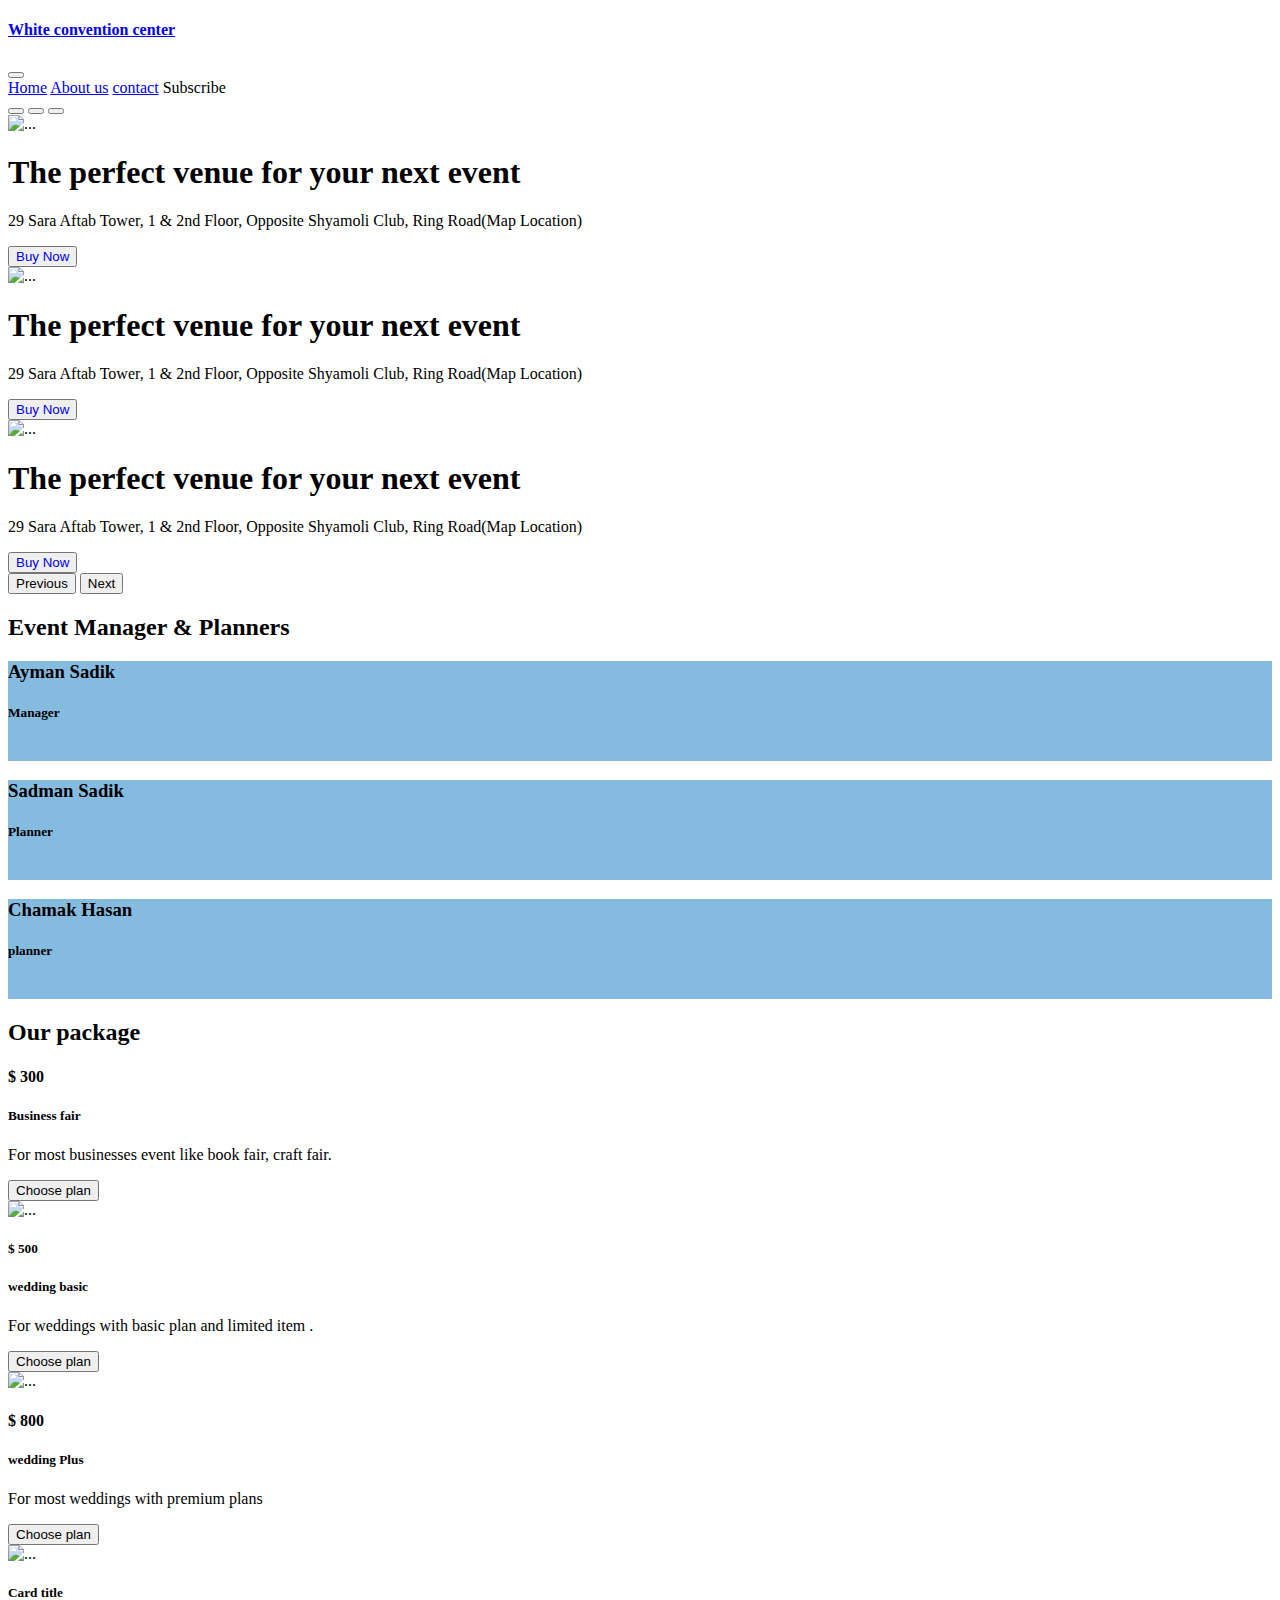
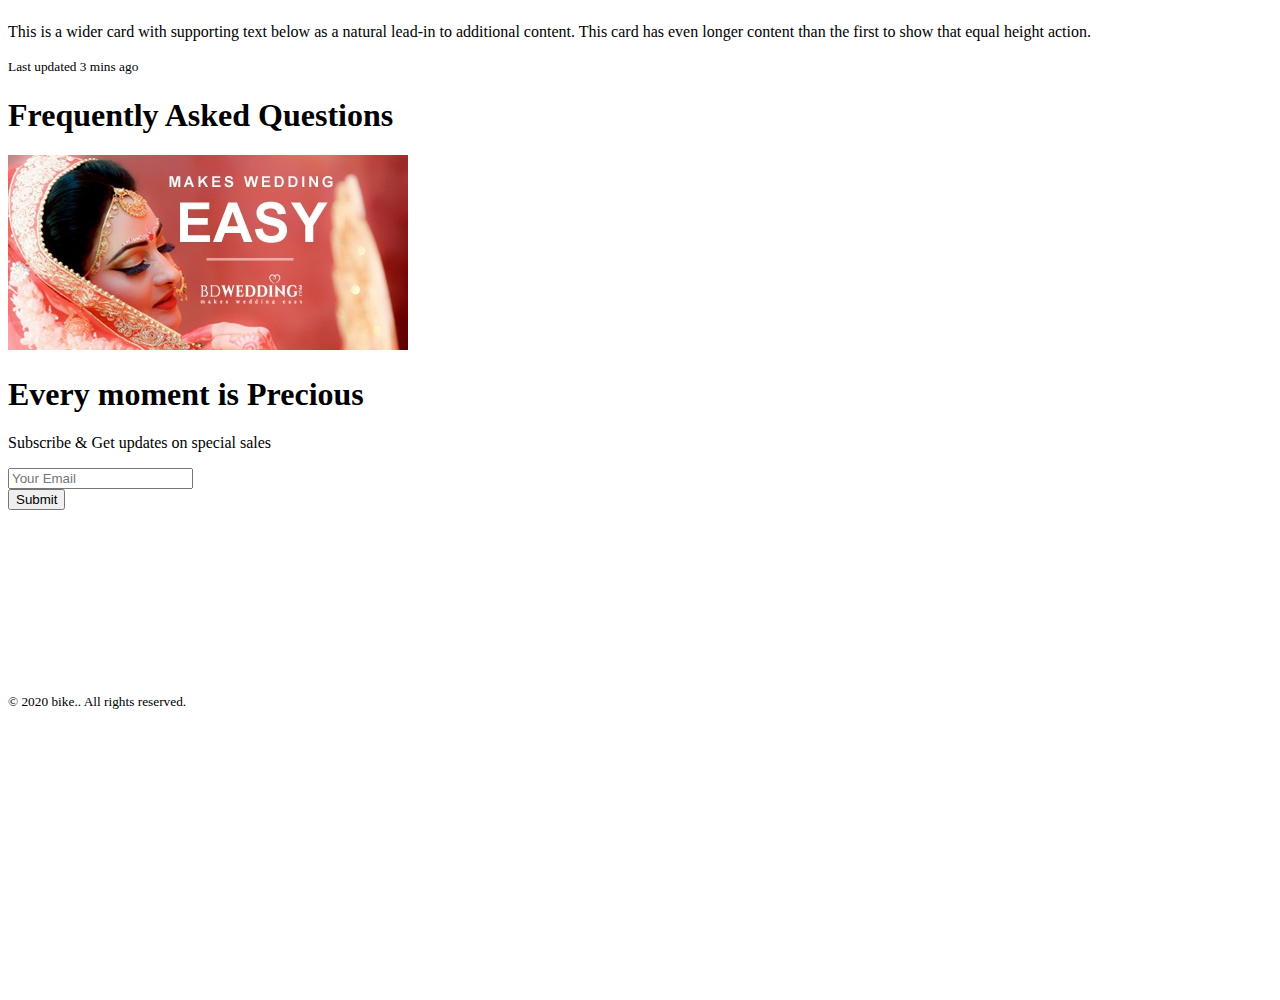
==== index.html @ 13ea41a5 "add cards" ====
<!DOCTYPE html>
<html lang="en">
<head>
    <meta charset="UTF-8">
    <meta http-equiv="X-UA-Compatible" content="IE=edge">
    <meta name="viewport" content="width=device-width, initial-scale=1.0">
    <title> Convention Center</title>
    <!-- bootstrap style  -->
   <link href="https://cdn.jsdelivr.net/npm/bootstrap@5.1.3/dist/css/bootstrap.min.css" rel="stylesheet" integrity="sha384-1BmE4kWBq78iYhFldvKuhfTAU6auU8tT94WrHftjDbrCEXSU1oBoqyl2QvZ6jIW3" crossorigin="anonymous">
    <!-- style css  -->
    <link rel="stylesheet" href="style.css">
</head>
<body>
    <header> 
        <!-- start navbar  -->
       <div class="container">
        <nav class="navbar navbar-expand-lg navbar-light">
          <div class="container-fluid">
            <a class="navbar-brand" href="#"><h4>White convention center</h4></a>
            <button class="navbar-toggler" type="button" data-bs-toggle="collapse" data-bs-target="#navbarNavAltMarkup" aria-controls="navbarNavAltMarkup" aria-expanded="false" aria-label="Toggle navigation">
              <span class="navbar-toggler-icon"></span>
            </button>
            <div class="collapse navbar-collapse" id="navbarNavAltMarkup">
              <div class="navbar-nav ms-auto fw-bold">
                <a class="nav-link" aria-current="page" href="#">Home</a>
                <a class="nav-link" href="#">About us</a>
                <a class="nav-link" href="#">contact</a>
                <a class="nav-link">Subscribe</a>
              </div>
            </div>
          </div>
        </nav>
       </div>
               <!-- start image slider -->
            
                <div id="carouselExampleCaptions" class="carousel slide" data-bs-ride="carousel">
                  <div class="carousel-indicators">
                    <button type="button" data-bs-target="#carouselExampleCaptions" data-bs-slide-to="0" class="active" aria-current="true" aria-label="Slide 1"></button>
                    <button type="button" data-bs-target="#carouselExampleCaptions" data-bs-slide-to="1" aria-label="Slide 2"></button>
                    <button type="button" data-bs-target="#carouselExampleCaptions" data-bs-slide-to="2" aria-label="Slide 3"></button>
                  </div>
                  <div class="carousel-inner">
                    <div class="carousel-item active">
                      <img src="https://i.etsystatic.com/18230565/r/il/2e89c3/2543043278/il_794xN.2543043278_kfd9.jpg" class="d-block w-100" alt="...">
                      <div class="carousel-caption d-none d-md-block">
                          <h1>The perfect venue for your
                            next event</h1>
                          <p>29 Sara Aftab Tower, 1 & 2nd Floor, Opposite Shyamoli Club, Ring Road(Map Location)</p>
                          <button type="button" class="btn btn-outline-dark"><a href="https://www.bashundharaconvention.com/">Buy Now</a></button>
                      </div>
                    </div>
                    <div class="carousel-item">
                      <img src="https://images.unsplash.com/photo-1522413452208-996ff3f3e740?ixlib=rb-1.2.1&ixid=MnwxMjA3fDB8MHxwaG90by1wYWdlfHx8fGVufDB8fHx8&auto=format&fit=crop&w=870&q=80" class="d-block w-100" alt="...">
                      <div class="carousel-caption d-none d-md-block">
                        <h1>The perfect venue for your next event</h1>
                        <p>29 Sara Aftab Tower, 1 & 2nd Floor, Opposite Shyamoli Club, Ring Road(Map Location)</p>
                        <button type="button" class="btn btn-outline-dark"><a href="https://www.bashundharaconvention.com/">Buy Now</a></button>
                      </div>
                    </div>
                    <div class="carousel-item">
                      <img src="https://images.unsplash.com/photo-1511285560929-80b456fea0bc?ixlib=rb-1.2.1&ixid=MnwxMjA3fDB8MHxzZWFyY2h8NXx8ZGVzdGluYXRpb24lMjB3ZWRkaW5nfGVufDB8fDB8fA%3D%3D&auto=format&fit=crop&w=500&q=60" class="d-block w-100" alt="...">
                      <div class="carousel-caption d-none d-md-block">
                        <h1>The perfect venue for your next event</h1>
                        <p>29 Sara Aftab Tower, 1 & 2nd Floor, Opposite Shyamoli Club, Ring Road(Map Location)</p>
                        <button type="button" class="btn btn-outline-dark"><a href="https://www.bashundharaconvention.com/">Buy Now</a></button>
                      </div>
                    </div>
                  </div>
                  <button class="carousel-control-prev" type="button" data-bs-target="#carouselExampleCaptions" data-bs-slide="prev">
                    <span class="carousel-control-prev-icon" aria-hidden="true"></span>
                    <span class="visually-hidden">Previous</span>
                  </button>
                  <button class="carousel-control-next" type="button" data-bs-target="#carouselExampleCaptions" data-bs-slide="next">
                    <span class="carousel-control-next-icon" aria-hidden="true"></span>
                    <span class="visually-hidden">Next</span>
                  </button>
                </div>

      <!-- end image slider  -->
        <!-- end navbar  -->
    </header>
    <main>
       <!-- start categories  -->
    <section class="container my-4 categories">
      <h2>Event Manager & Planners</h2>
      <div class="row g-4 manager-div">
        <div class="col-lg-4 col-md-6 col-12">
          <div class="p-2 border text-white manager-div-one rounded-3 d-flex align-items-center justify-content-between">
            <div>
              <h3>Ayman Sadik</h3>
              <h5>Manager</h5>
            </div>
            <img src="https://i.pinimg.com/564x/0b/9c/b1/0b9cb1a27a1af3c25c81d06dc99d4c46.jpg" alt="">
          </div>
        </div>
        <div class="col-lg-4 col-md-6 col-12">
          <div class="p-2 border text-white manager-div-one rounded-3 d-flex align-items-center justify-content-between">
            <div>
              <h3>Sadman Sadik</h3>
              <h5>Planner</h5>
            </div>
            <img src="https://yt3.ggpht.com/ytc/AKedOLQUc5eUblAmd5OaHakNhtr2L9BSCyN_2duY1tcbIw=s900-c-k-c0x00ffffff-no-rj" alt="">
          </div>
        </div>
        <div class="col-lg-4 col-md-6 col-12">
          <div class="p-2 border text-white manager-div-one rounded-3 d-flex align-items-center justify-content-between">
            <div>
              <h3>Chamak Hasan</h3>
              <h5>planner</h5>
            </div>
            <img src="https://yt3.ggpht.com/ytc/AKedOLSaiTsRJoFu3_T2CekvVfVIcE12ZIrk9z9LsO_1ew=s900-c-k-c0x00ffffff-no-rj" alt="">
          </div>
        </div>
      </div>
    </section>
    <!-- end categories  -->


     <!-- start package-card  -->
     <section class="container my-5 ">
      <h2>Our package</h2>
      <div class="row row-cols-1 row-cols-md-4 g-4">
        <div class="col">
          <div class="card h-100">
            <div class="card-body">
              <h4>$ 300</h4>
              <h5 class="card-title">Business fair</h5>
              <p class="card-text">For most businesses event like book fair, craft fair.</p>
            </div>
            <div class="card-footer border-0 bg-white">
              <button>Choose plan</button>
            </div>
          </div>
        </div>
        <div class="col">
          <div class="card h-100">
            <img src="..." class="card-img-top" alt="...">
            <div class="card-body">
              <h5>$ 500</h5>
              <h5 class="card-title">wedding basic</h5>
              <p class="card-text">For weddings with basic plan and limited item .</p>
            </div>
            <div class="card-footer border-0 bg-white">
              <button>Choose plan</button>
            </div>
          </div>
        </div>
        <div class="col">
          <div class="card h-100">
            <img src="..." class="card-img-top" alt="...">
            <div class="card-body">
              <h4>$ 800</h4>
              <h5 class="card-title">wedding Plus</h5>
              <p class="card-text">For most weddings with premium plans</p>
            </div>
            <div class="card-footer border-0 bg-white">
              <button>Choose plan</button>
            </div>
          </div>
        </div>
        <div class="col">
          <div class="card h-100">
            <img src="..." class="card-img-top" alt="...">
            <div class="card-body">
              <h5 class="card-title">Card title</h5>
              <p class="card-text">This is a wider card with supporting text below as a natural lead-in to additional content. This card has even longer content than the first to show that equal height action.</p>
            </div>
            <div class="card-footer">
              <small class="text-muted">Last updated 3 mins ago</small>
            </div>
          </div>
        </div>
      </div>
    </section>
    <!-- end package-card  -->


    <!-- start question part  -->
    <section>
      <h1>Frequently Asked Questions</h1>
      <div></div>
      <div>
        <img src="images/last-part-pic.png" alt="">
      </div>
    </section>
    <!-- end question part  -->


    <!-- start Subscribe section  -->
    <section style="height:300px" class="container d-flex justify-content-center align-items-center  bg-gradient rounded-3" id="Subscribe">
     <div>
      <h1>Every moment is Precious</h1>
      <p>Subscribe & Get updates on special sales</p>
      <input class="form-control" type="text" placeholder="Your Email">
      <br>
      <button>Submit</button>
     </div>
    </section>
    <!-- end Subscribe section  -->

    </main>

    <!-- start footer  -->
    <footer style="height:300px" class=" d-flex justify-content-center align-items-center  bg-gradient rounded-3 mt-5" id="Subscribe">
       <p><small> &copy; 2020 bike.. All rights reserved.</small></p>
       <div>

       </div>
         </footer>
    </footer>
   <!-- end footer  -->



    <script src="https://cdn.jsdelivr.net/npm/bootstrap@5.1.3/dist/js/bootstrap.bundle.min.js" integrity="sha384-ka7Sk0Gln4gmtz2MlQnikT1wXgYsOg+OMhuP+IlRH9sENBO0LRn5q+8nbTov4+1p" crossorigin="anonymous"></script>
</body>
</html>
---- style.css ----
/* body{
    font-family: 'Poppins', sans-serif;
} */
.manager-div-one{
background-color: #86bbe0;
}
.manager-div img{
width: 100px;
border-radius: 50%;
}
/* button{
    font-weight: bold;
    color: #14349e;
    border-radius: 8px;
    padding: 9px 25px;
    border: none;
    background-color: white;
} */
button a{
    text-decoration: none;
}
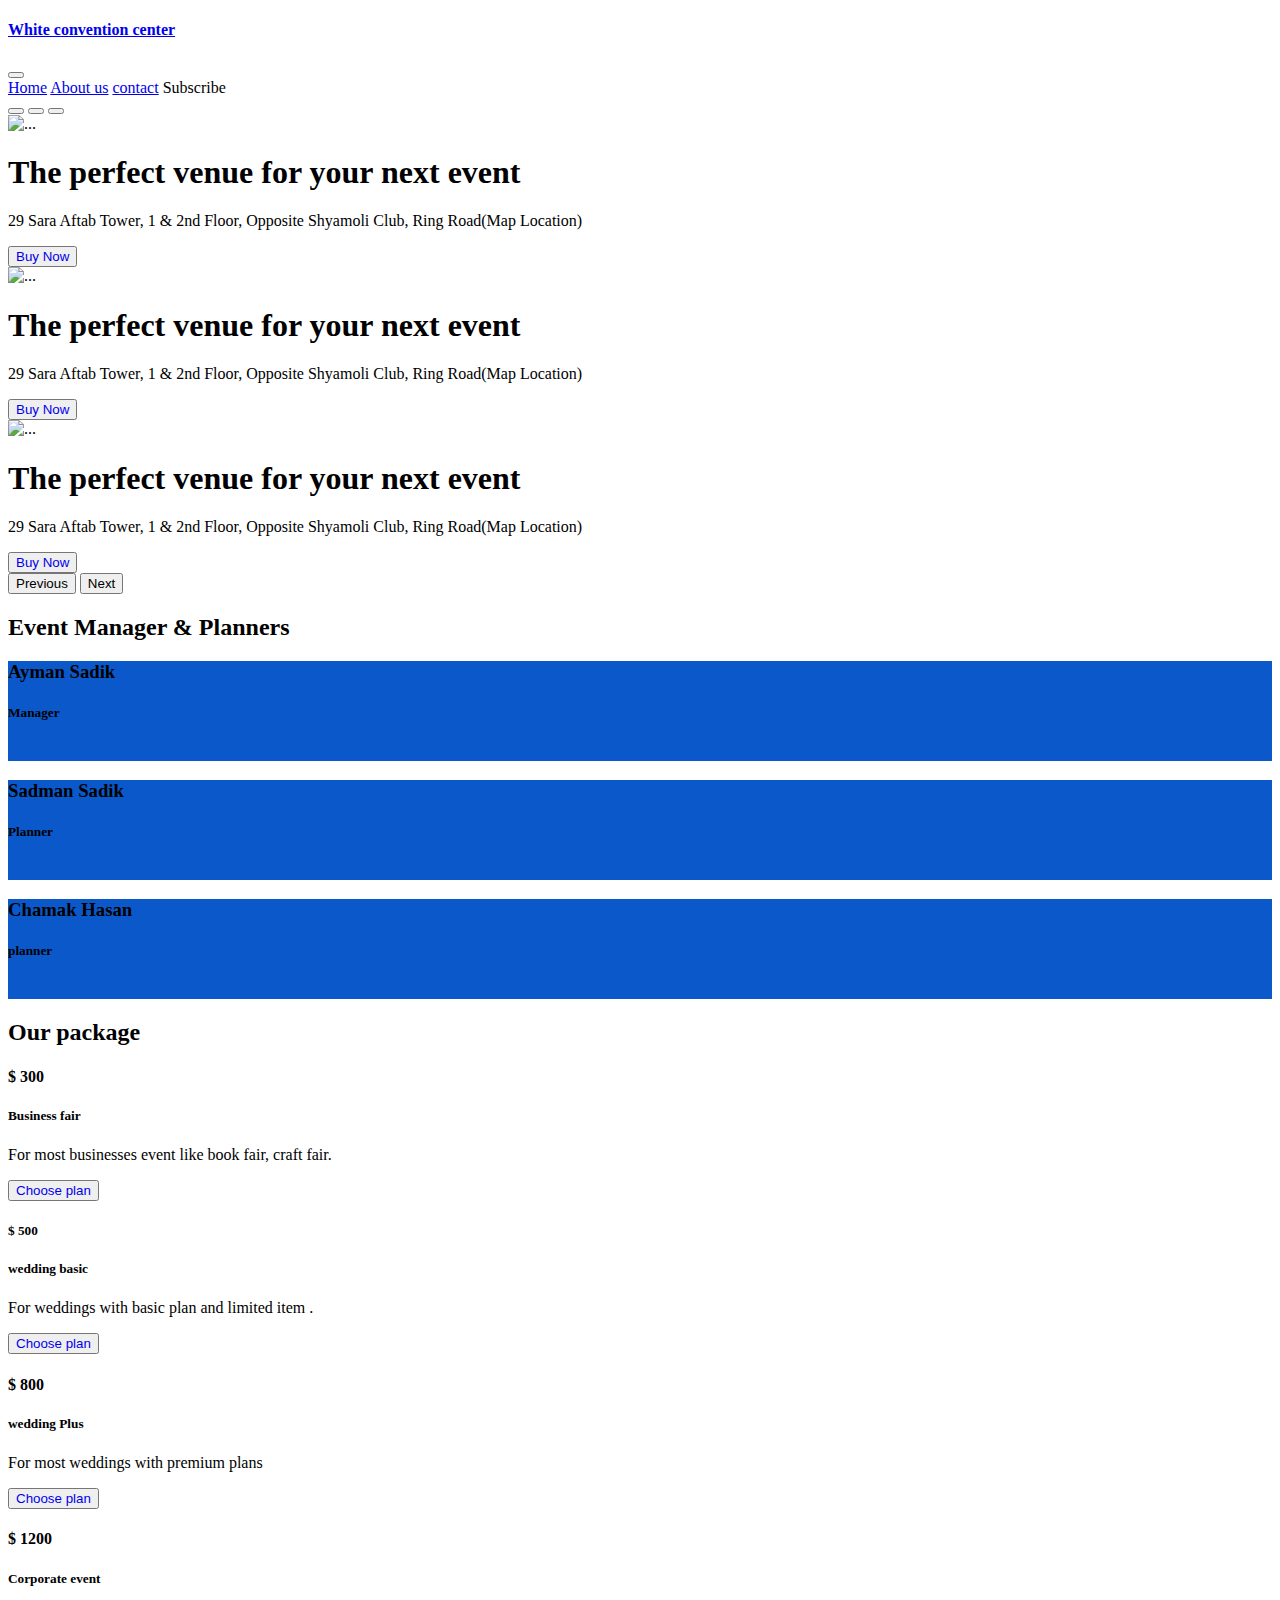
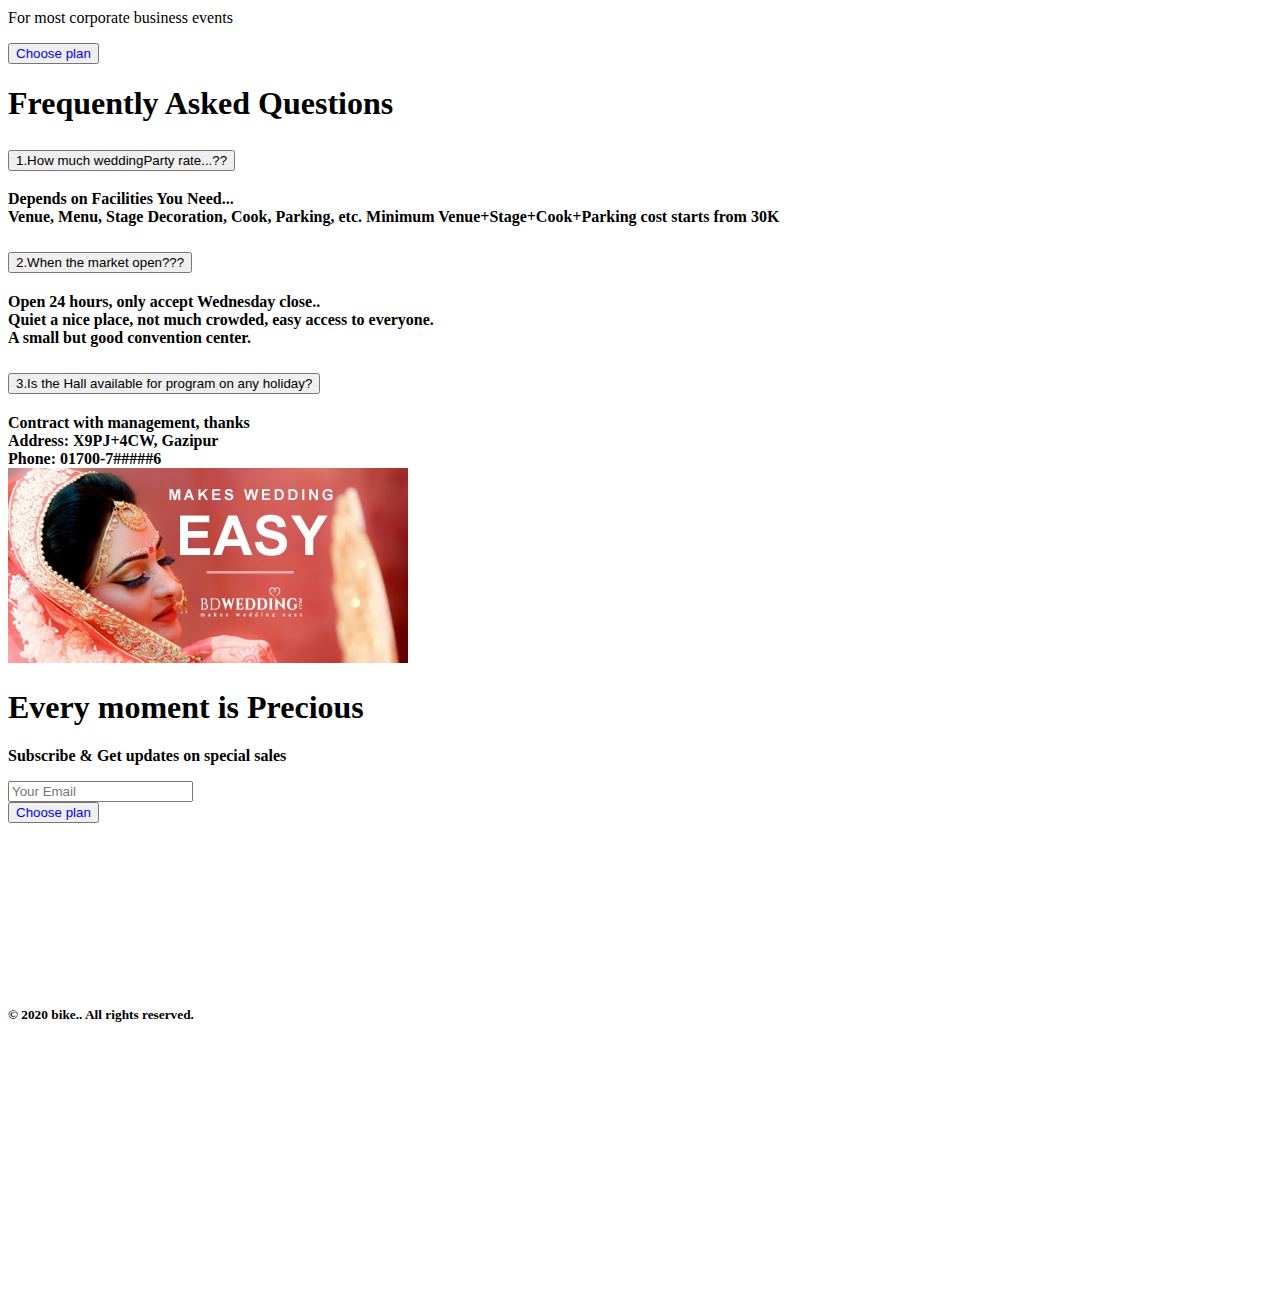
==== commit b8caf06b: "change button" ====
--- a/index.html
+++ b/index.html
@@ -46,7 +46,7 @@
                           <h1>The perfect venue for your
                             next event</h1>
                           <p>29 Sara Aftab Tower, 1 & 2nd Floor, Opposite Shyamoli Club, Ring Road(Map Location)</p>
-                          <button type="button" class="btn btn-outline-dark"><a href="https://www.bashundharaconvention.com/">Buy Now</a></button>
+                          <button type="button" class="btn btn-outline-light fw-bold"><a href="https://www.bashundharaconvention.com/">Buy Now</a></button>
                       </div>
                     </div>
                     <div class="carousel-item">
@@ -54,7 +54,7 @@
                       <div class="carousel-caption d-none d-md-block">
                         <h1>The perfect venue for your next event</h1>
                         <p>29 Sara Aftab Tower, 1 & 2nd Floor, Opposite Shyamoli Club, Ring Road(Map Location)</p>
-                        <button type="button" class="btn btn-outline-dark"><a href="https://www.bashundharaconvention.com/">Buy Now</a></button>
+                        <button type="button" class="btn btn-outline-light fw-bold"><a href="https://www.bashundharaconvention.com/">Buy Now</a></button>
                       </div>
                     </div>
                     <div class="carousel-item">
@@ -62,7 +62,7 @@
                       <div class="carousel-caption d-none d-md-block">
                         <h1>The perfect venue for your next event</h1>
                         <p>29 Sara Aftab Tower, 1 & 2nd Floor, Opposite Shyamoli Club, Ring Road(Map Location)</p>
-                        <button type="button" class="btn btn-outline-dark"><a href="https://www.bashundharaconvention.com/">Buy Now</a></button>
+                        <button type="button" class="btn btn-outline-light fw-bold"><a href="https://www.bashundharaconvention.com/">Buy Now</a></button>
                       </div>
                     </div>
                   </div>
@@ -128,45 +128,46 @@
               <p class="card-text">For most businesses event like book fair, craft fair.</p>
             </div>
             <div class="card-footer border-0 bg-white">
-              <button>Choose plan</button>
-            </div>
-          </div>
-        </div>
-        <div class="col">
-          <div class="card h-100">
-            <img src="..." class="card-img-top" alt="...">
+              <button type="button" class="btn btn-outline-light fw-bold"><a href="#">Choose plan</a>
+              </button>
+            </div>
+          </div>
+        </div>
+        <div class="col">
+          <div class="card h-100">
             <div class="card-body">
               <h5>$ 500</h5>
               <h5 class="card-title">wedding basic</h5>
               <p class="card-text">For weddings with basic plan and limited item .</p>
             </div>
             <div class="card-footer border-0 bg-white">
-              <button>Choose plan</button>
-            </div>
-          </div>
-        </div>
-        <div class="col">
-          <div class="card h-100">
-            <img src="..." class="card-img-top" alt="...">
+              <button type="button" class="btn btn-outline-light fw-bold"><a href="#">Choose plan</a></button>
+            </div>
+          </div>
+        </div>
+        <div class="col">
+          <div class="card h-100">
             <div class="card-body">
               <h4>$ 800</h4>
               <h5 class="card-title">wedding Plus</h5>
               <p class="card-text">For most weddings with premium plans</p>
             </div>
             <div class="card-footer border-0 bg-white">
-              <button>Choose plan</button>
-            </div>
-          </div>
-        </div>
-        <div class="col">
-          <div class="card h-100">
-            <img src="..." class="card-img-top" alt="...">
-            <div class="card-body">
-              <h5 class="card-title">Card title</h5>
-              <p class="card-text">This is a wider card with supporting text below as a natural lead-in to additional content. This card has even longer content than the first to show that equal height action.</p>
-            </div>
-            <div class="card-footer">
-              <small class="text-muted">Last updated 3 mins ago</small>
+              <button type="button" class="btn btn-outline-light fw-bold"><a href="#">Choose plan</a>
+              </button>
+            </div>
+          </div>
+        </div>
+        <div class="col">
+          <div class="card h-100">
+            <div class="card-body">
+              <h4>$ 1200</h4>
+              <h5 class="card-title"> Corporate event</h5>
+              <p class="card-text">For most corporate business events</p>
+            </div>
+            <div class="card-footer border-0 bg-white">
+              <button type="button" class="btn btn-outline-light fw-bold"><a href="#">Choose plan</a>
+              </button>
             </div>
           </div>
         </div>
@@ -176,12 +177,64 @@
 
 
     <!-- start question part  -->
-    <section>
+    <section class="container">
       <h1>Frequently Asked Questions</h1>
-      <div></div>
+     <div class="d-flex">
+      <div>
+        <div class="accordion" id="accordionExample">
+          <div class="accordion-item">
+            <h2 class="accordion-header" id="headingOne">
+              <button class="accordion-button" type="button" data-bs-toggle="collapse" data-bs-target="#collapseOne" aria-expanded="true" aria-controls="collapseOne">
+                1.How much weddingParty rate...??
+              </button>
+            </h2>
+            <div id="collapseOne" class="accordion-collapse collapse show" aria-labelledby="headingOne" data-bs-parent="#accordionExample">
+              <div class="accordion-body">
+                <strong>Depends on Facilities You Need...
+                  <br>
+                  Venue, Menu, Stage Decoration, Cook, Parking, etc.
+                  Minimum Venue+Stage+Cook+Parking cost starts from 30K
+              </div>
+            </div>
+          </div>
+          <div class="accordion-item">
+            <h2 class="accordion-header" id="headingTwo">
+              <button class="accordion-button collapsed" type="button" data-bs-toggle="collapse" data-bs-target="#collapseTwo" aria-expanded="false" aria-controls="collapseTwo">
+                2.When the market open???
+              </button>
+            </h2>
+            <div id="collapseTwo" class="accordion-collapse collapse" aria-labelledby="headingTwo" data-bs-parent="#accordionExample">
+              <div class="accordion-body">
+                <strong>Open 24 hours, only accept Wednesday close..
+                  <br>
+                  Quiet a nice place, not much crowded, easy access to everyone.
+                  <br>
+                   A small but good convention center.
+              </div>
+            </div>
+          </div>
+          <div class="accordion-item">
+            <h2 class="accordion-header" id="headingThree">
+              <button class="accordion-button collapsed" type="button" data-bs-toggle="collapse" data-bs-target="#collapseThree" aria-expanded="false" aria-controls="collapseThree">
+                3.Is the Hall available for program on any holiday?
+              </button>
+            </h2>
+            <div id="collapseThree" class="accordion-collapse collapse" aria-labelledby="headingThree" data-bs-parent="#accordionExample">
+              <div class="accordion-body">
+                <strong>Contract with management, thanks
+                  <br>
+                  Address: X9PJ+4CW, Gazipur
+                  <br>
+                  Phone: 01700-7#####6
+              </div>
+            </div>
+          </div>
+        </div>
+      </div>
       <div>
         <img src="images/last-part-pic.png" alt="">
       </div>
+     </div>
     </section>
     <!-- end question part  -->
 
@@ -193,7 +246,8 @@
       <p>Subscribe & Get updates on special sales</p>
       <input class="form-control" type="text" placeholder="Your Email">
       <br>
-      <button>Submit</button>
+      <button type="button" class="btn btn-outline-light fw-bold"><a href="#">Choose plan</a>
+      </button>
      </div>
     </section>
     <!-- end Subscribe section  -->
--- a/style.css
+++ b/style.css
@@ -1,8 +1,5 @@
-/* body{
-    font-family: 'Poppins', sans-serif;
-} */
 .manager-div-one{
-background-color: #86bbe0;
+background-color: #0A58CA;
 }
 .manager-div img{
 width: 100px;
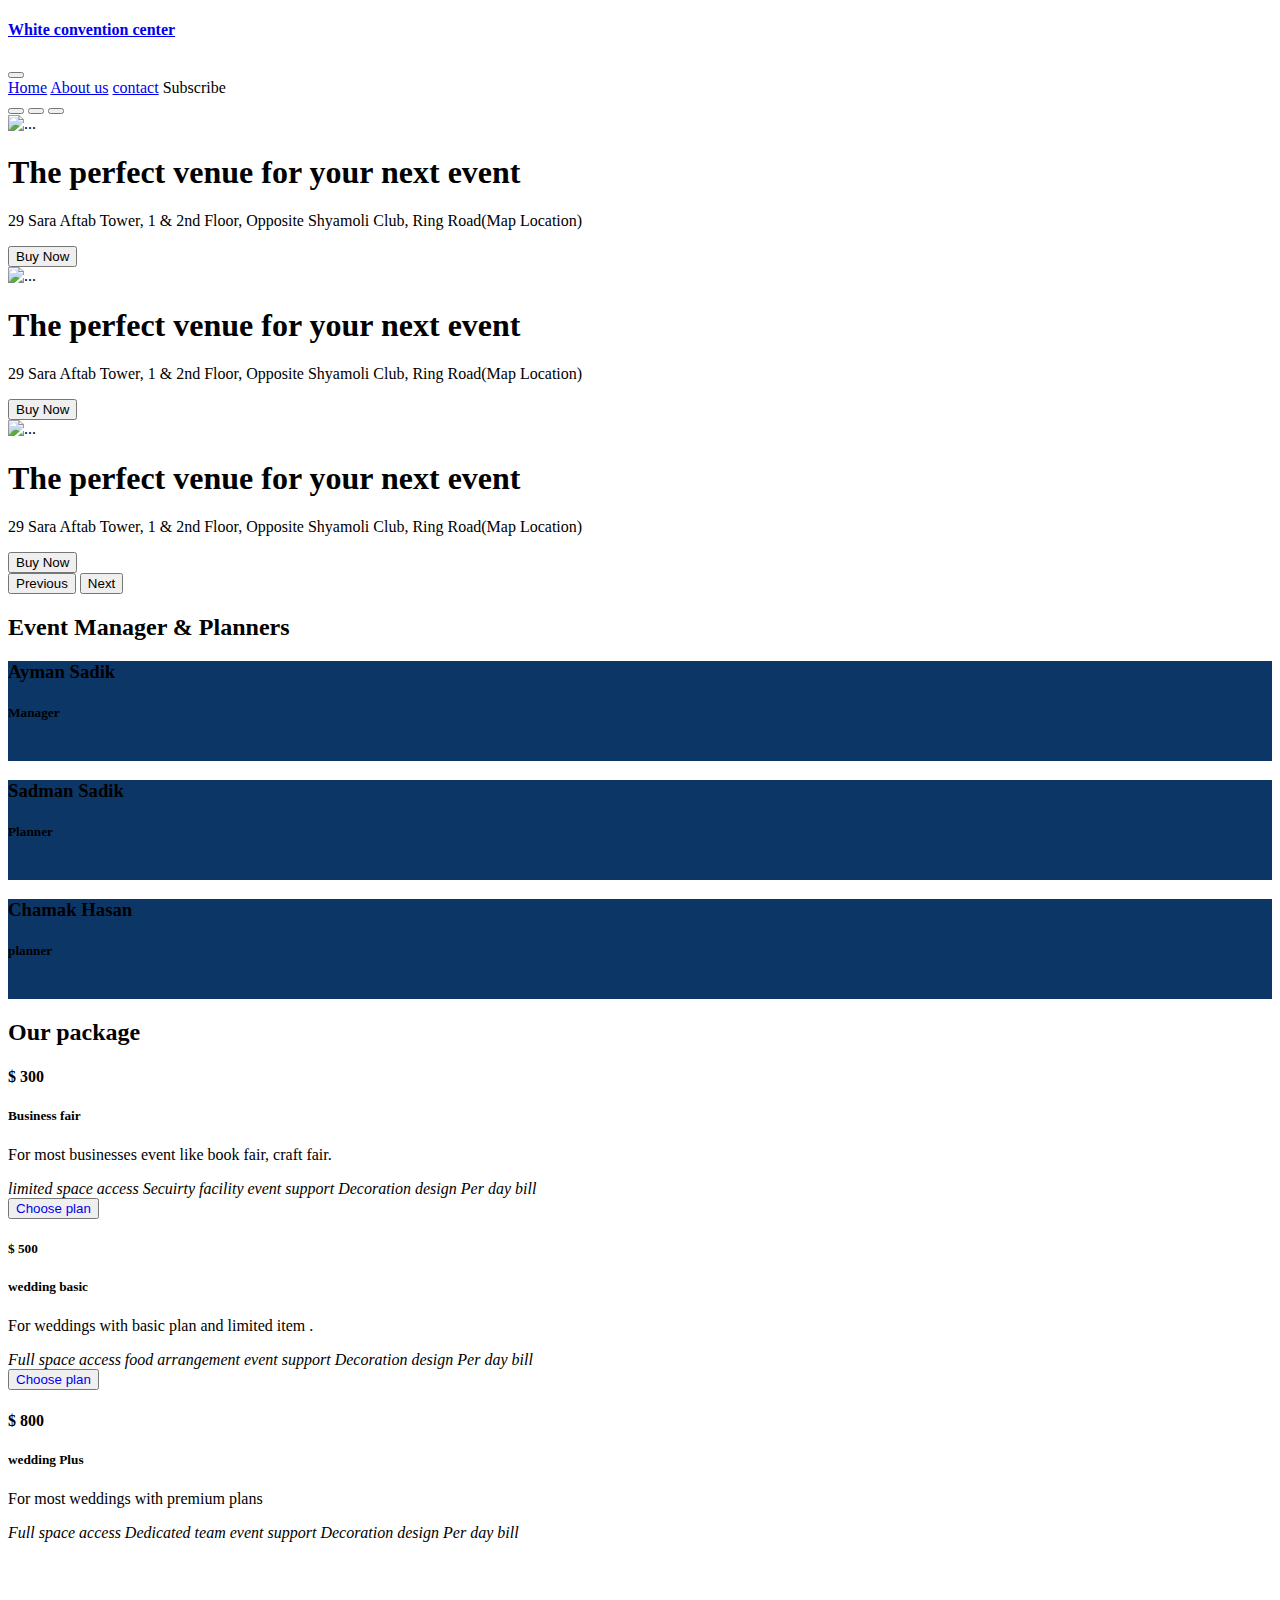
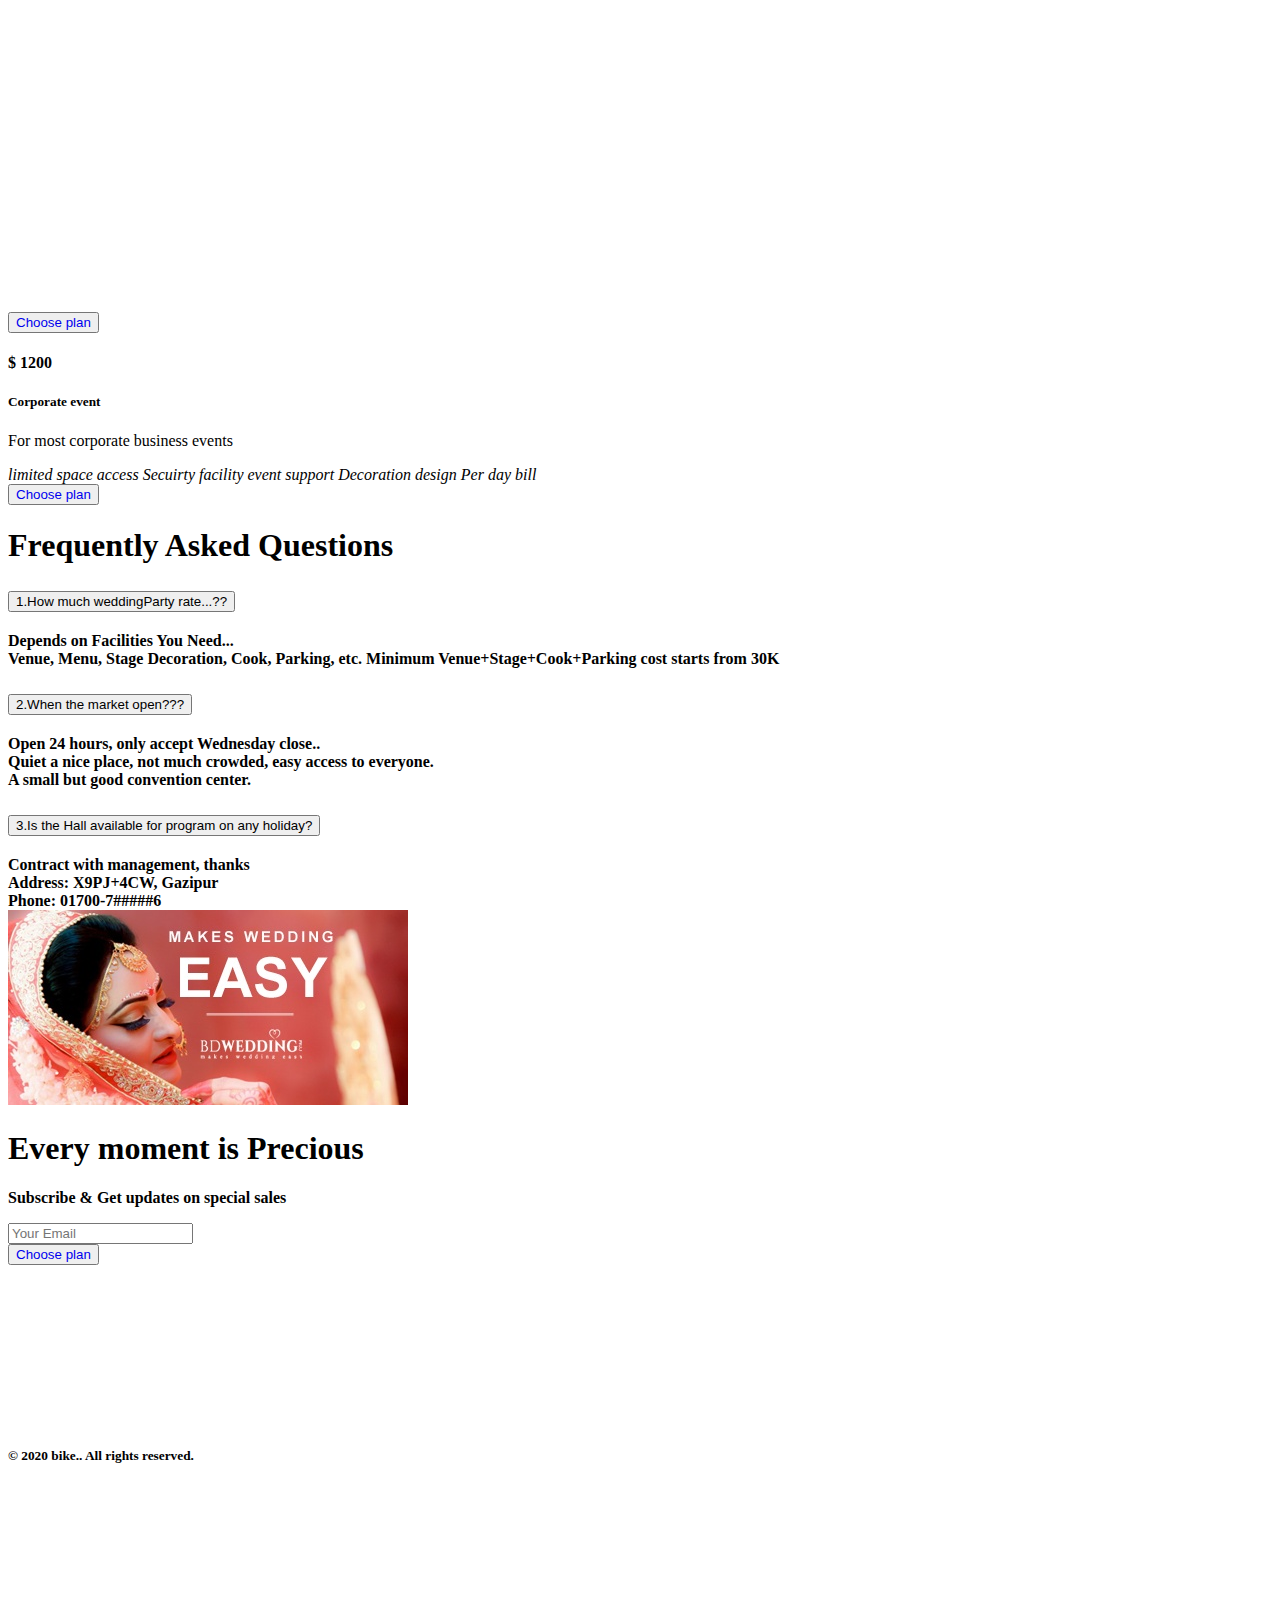
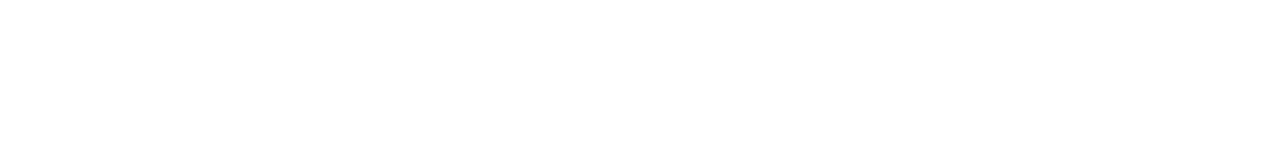
==== commit 70df0b7f: "change icon" ====
--- a/index.html
+++ b/index.html
@@ -7,6 +7,8 @@
     <title> Convention Center</title>
     <!-- bootstrap style  -->
    <link href="https://cdn.jsdelivr.net/npm/bootstrap@5.1.3/dist/css/bootstrap.min.css" rel="stylesheet" integrity="sha384-1BmE4kWBq78iYhFldvKuhfTAU6auU8tT94WrHftjDbrCEXSU1oBoqyl2QvZ6jIW3" crossorigin="anonymous">
+    <!-- font awsome  -->
+    <script src="https://kit.fontawesome.com/38e307f30a.js" crossorigin="anonymous"></script>
     <!-- style css  -->
     <link rel="stylesheet" href="style.css">
 </head>
@@ -46,7 +48,11 @@
                           <h1>The perfect venue for your
                             next event</h1>
                           <p>29 Sara Aftab Tower, 1 & 2nd Floor, Opposite Shyamoli Club, Ring Road(Map Location)</p>
-                          <button type="button" class="btn btn-outline-light fw-bold"><a href="https://www.bashundharaconvention.com/">Buy Now</a></button>
+                          <a href="https://www.bashundharaconvention.com/"
+                                ><button type="button" class="btn btn-outline-dark">
+                                    Buy Now
+                                </button></a
+                            >
                       </div>
                     </div>
                     <div class="carousel-item">
@@ -54,7 +60,11 @@
                       <div class="carousel-caption d-none d-md-block">
                         <h1>The perfect venue for your next event</h1>
                         <p>29 Sara Aftab Tower, 1 & 2nd Floor, Opposite Shyamoli Club, Ring Road(Map Location)</p>
-                        <button type="button" class="btn btn-outline-light fw-bold"><a href="https://www.bashundharaconvention.com/">Buy Now</a></button>
+                        <a href="https://www.bashundharaconvention.com/"
+                                ><button type="button" class="btn btn-outline-dark">
+                                    Buy Now
+                                </button></a
+                            >
                       </div>
                     </div>
                     <div class="carousel-item">
@@ -62,7 +72,11 @@
                       <div class="carousel-caption d-none d-md-block">
                         <h1>The perfect venue for your next event</h1>
                         <p>29 Sara Aftab Tower, 1 & 2nd Floor, Opposite Shyamoli Club, Ring Road(Map Location)</p>
-                        <button type="button" class="btn btn-outline-light fw-bold"><a href="https://www.bashundharaconvention.com/">Buy Now</a></button>
+                        <a href="https://www.bashundharaconvention.com/"
+                                ><button type="button" class="btn btn-outline-dark">
+                                    Buy Now
+                                </button></a
+                            >
                       </div>
                     </div>
                   </div>
@@ -126,6 +140,11 @@
               <h4>$ 300</h4>
               <h5 class="card-title">Business fair</h5>
               <p class="card-text">For most businesses event like book fair, craft fair.</p>
+              <i class="fas fa-check-circle"> limited space access</i>
+              <i class="fas fa-check-circle"> Secuirty facility</i>
+              <i class="fas fa-check-circle"> event support</i>
+              <i class="fas fa-check-circle"> Decoration design</i>
+              <i class="fas fa-check-circle"> Per day bill</i>
             </div>
             <div class="card-footer border-0 bg-white">
               <button type="button" class="btn btn-outline-light fw-bold"><a href="#">Choose plan</a>
@@ -139,6 +158,11 @@
               <h5>$ 500</h5>
               <h5 class="card-title">wedding basic</h5>
               <p class="card-text">For weddings with basic plan and limited item .</p>
+              <i class="fas fa-check-circle"> Full space access</i>
+              <i class="fas fa-check-circle"> food arrangement</i>
+              <i class="fas fa-check-circle"> event support</i>
+              <i class="fas fa-check-circle"> Decoration design</i>
+              <i class="fas fa-check-circle"> Per day bill</i>
             </div>
             <div class="card-footer border-0 bg-white">
               <button type="button" class="btn btn-outline-light fw-bold"><a href="#">Choose plan</a></button>
@@ -146,14 +170,19 @@
           </div>
         </div>
         <div class="col">
-          <div class="card h-100">
-            <div class="card-body">
+          <div class="card-100 bg-primary text-light shadow-lg">
+            <div class="card-body speacial">
               <h4>$ 800</h4>
               <h5 class="card-title">wedding Plus</h5>
               <p class="card-text">For most weddings with premium plans</p>
-            </div>
-            <div class="card-footer border-0 bg-white">
-              <button type="button" class="btn btn-outline-light fw-bold"><a href="#">Choose plan</a>
+              <i class="fas fa-check-circle"> Full space access</i>
+              <i class="fas fa-check-circle"> Dedicated team</i>
+              <i class="fas fa-check-circle"> event support</i>
+              <i class="fas fa-check-circle"> Decoration design</i>
+              <i class="fas fa-check-circle"> Per day bill</i>
+            </div>
+            <div class="card-footer border-0 bg-primary">
+              <button type="button" class="btn btn-outline-light fw-bold bg-white"><a href="#">Choose plan</a>
               </button>
             </div>
           </div>
@@ -164,6 +193,11 @@
               <h4>$ 1200</h4>
               <h5 class="card-title"> Corporate event</h5>
               <p class="card-text">For most corporate business events</p>
+              <i class="fas fa-check-circle"> limited space access</i>
+              <i class="fas fa-check-circle"> Secuirty facility</i>
+              <i class="fas fa-check-circle"> event support</i>
+              <i class="fas fa-check-circle"> Decoration design</i>
+              <i class="fas fa-check-circle"> Per day bill</i>
             </div>
             <div class="card-footer border-0 bg-white">
               <button type="button" class="btn btn-outline-light fw-bold"><a href="#">Choose plan</a>
--- a/style.css
+++ b/style.css
@@ -1,18 +1,14 @@
 .manager-div-one{
-background-color: #0A58CA;
+background-color: rgb(12, 54, 102)
+;
 }
 .manager-div img{
 width: 100px;
 border-radius: 50%;
 }
-/* button{
-    font-weight: bold;
-    color: #14349e;
-    border-radius: 8px;
-    padding: 9px 25px;
-    border: none;
-    background-color: white;
-} */
 button a{
     text-decoration: none;
+}
+.speacial{
+    height: 500px;
 }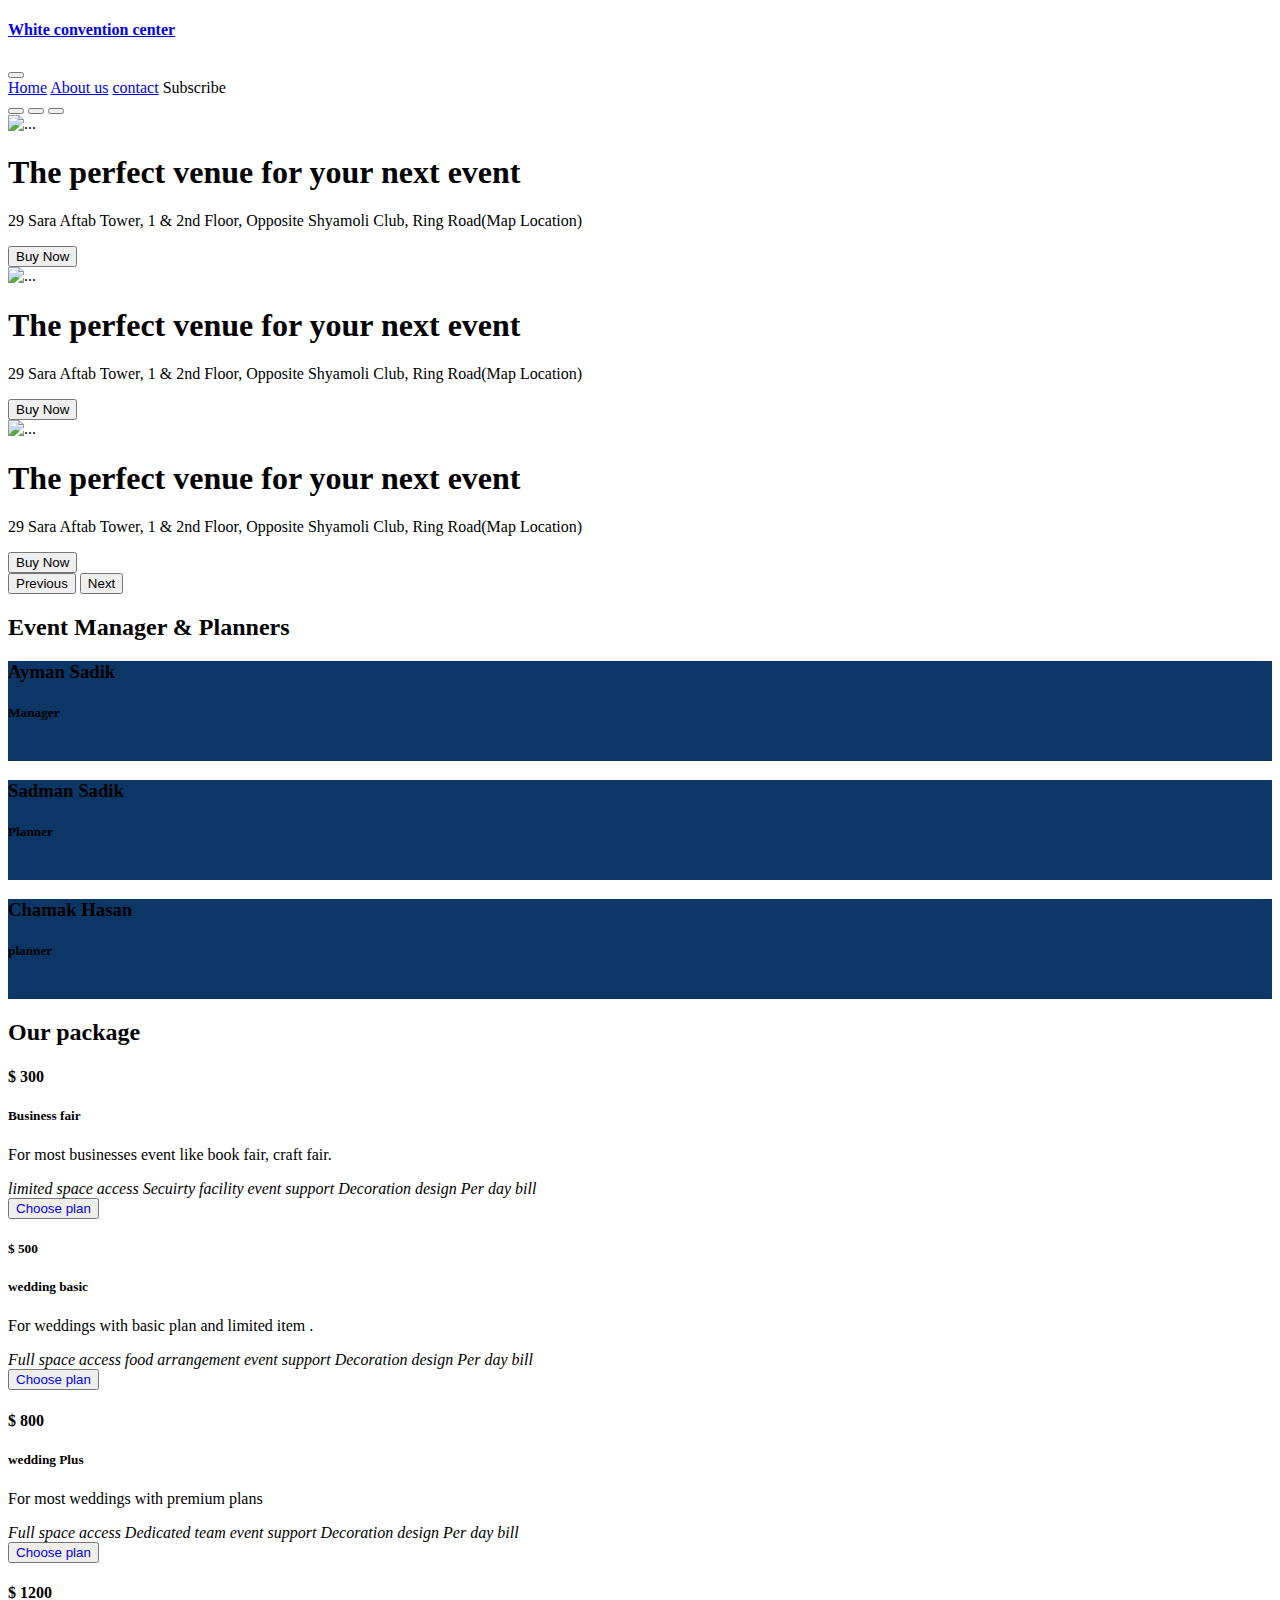
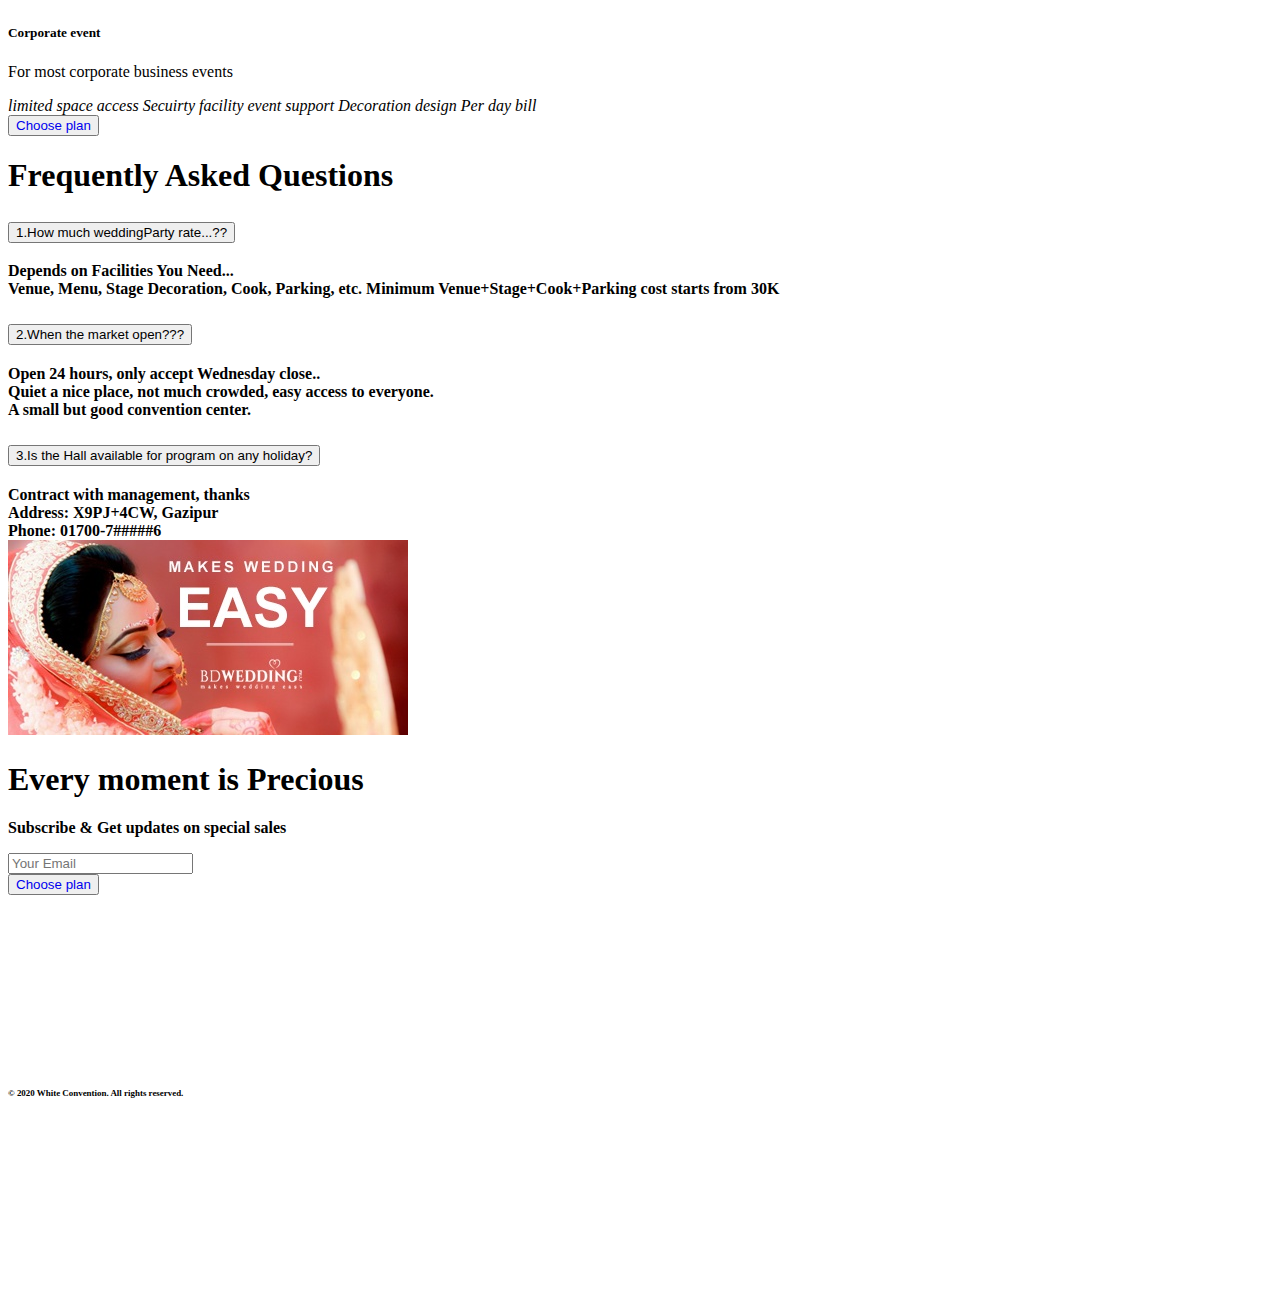
==== commit a24b5563: "added footer" ====
--- a/index.html
+++ b/index.html
@@ -289,13 +289,45 @@
     </main>
 
     <!-- start footer  -->
-    <footer style="height:300px" class=" d-flex justify-content-center align-items-center  bg-gradient rounded-3 mt-5" id="Subscribe">
-       <p><small> &copy; 2020 bike.. All rights reserved.</small></p>
-       <div>
-
-       </div>
-         </footer>
-    </footer>
+    <footer
+            style="height: 200px;"
+            class="d-lg-flex flex-row justify-content-around align-items-center bg-dark text-light text-center"
+        >
+            <div>
+                <h6><small> &copy; 2020 White Convention. All rights reserved.</small></h6>
+            </div>
+            <div>
+                <!-- <h3 class="text-light">Get the app</h3> -->
+                
+                    <a href="">
+                      <div
+                        class="d-flex flex-row justify-content-center align-items-center px-1 my-1 text-start border border-light rounded"
+                    >
+                        <h2><i class="fab fa-apple"></i></h2>
+                        <div class="ms-1">
+                            <p class="m-0">
+                                Download on <br />
+                                <span class="fw-bold">App Store</span>
+                            </p>
+                        </div>
+                    </div>
+                    </a>
+                
+                <a href="">
+                  <div
+                    class="d-flex flex-row justify-content-center align-items-center border border-light rounded px-1 my-1 g-2 text-start"
+                >
+                    <h2><i class="fab fa-google-play"></i></h2>
+                    <div class="ms-1">
+                        <p class="m-0">
+                            Get it on <br />
+                            <span class="fw-bold">Google Play</span>
+                        </p>
+                    </div>
+                </div>
+                </a>
+            </div>
+        </footer>
    <!-- end footer  -->
 
 
--- a/style.css
+++ b/style.css
@@ -9,6 +9,15 @@
 button a{
     text-decoration: none;
 }
-.speacial{
+/* .speacial{
     height: 500px;
+} */
+footer a{
+    color: white;
+    text-decoration: none;
+}
+footer a:hover{
+    color: rgb(185, 184, 184);
+    text-decoration: none;
+
 }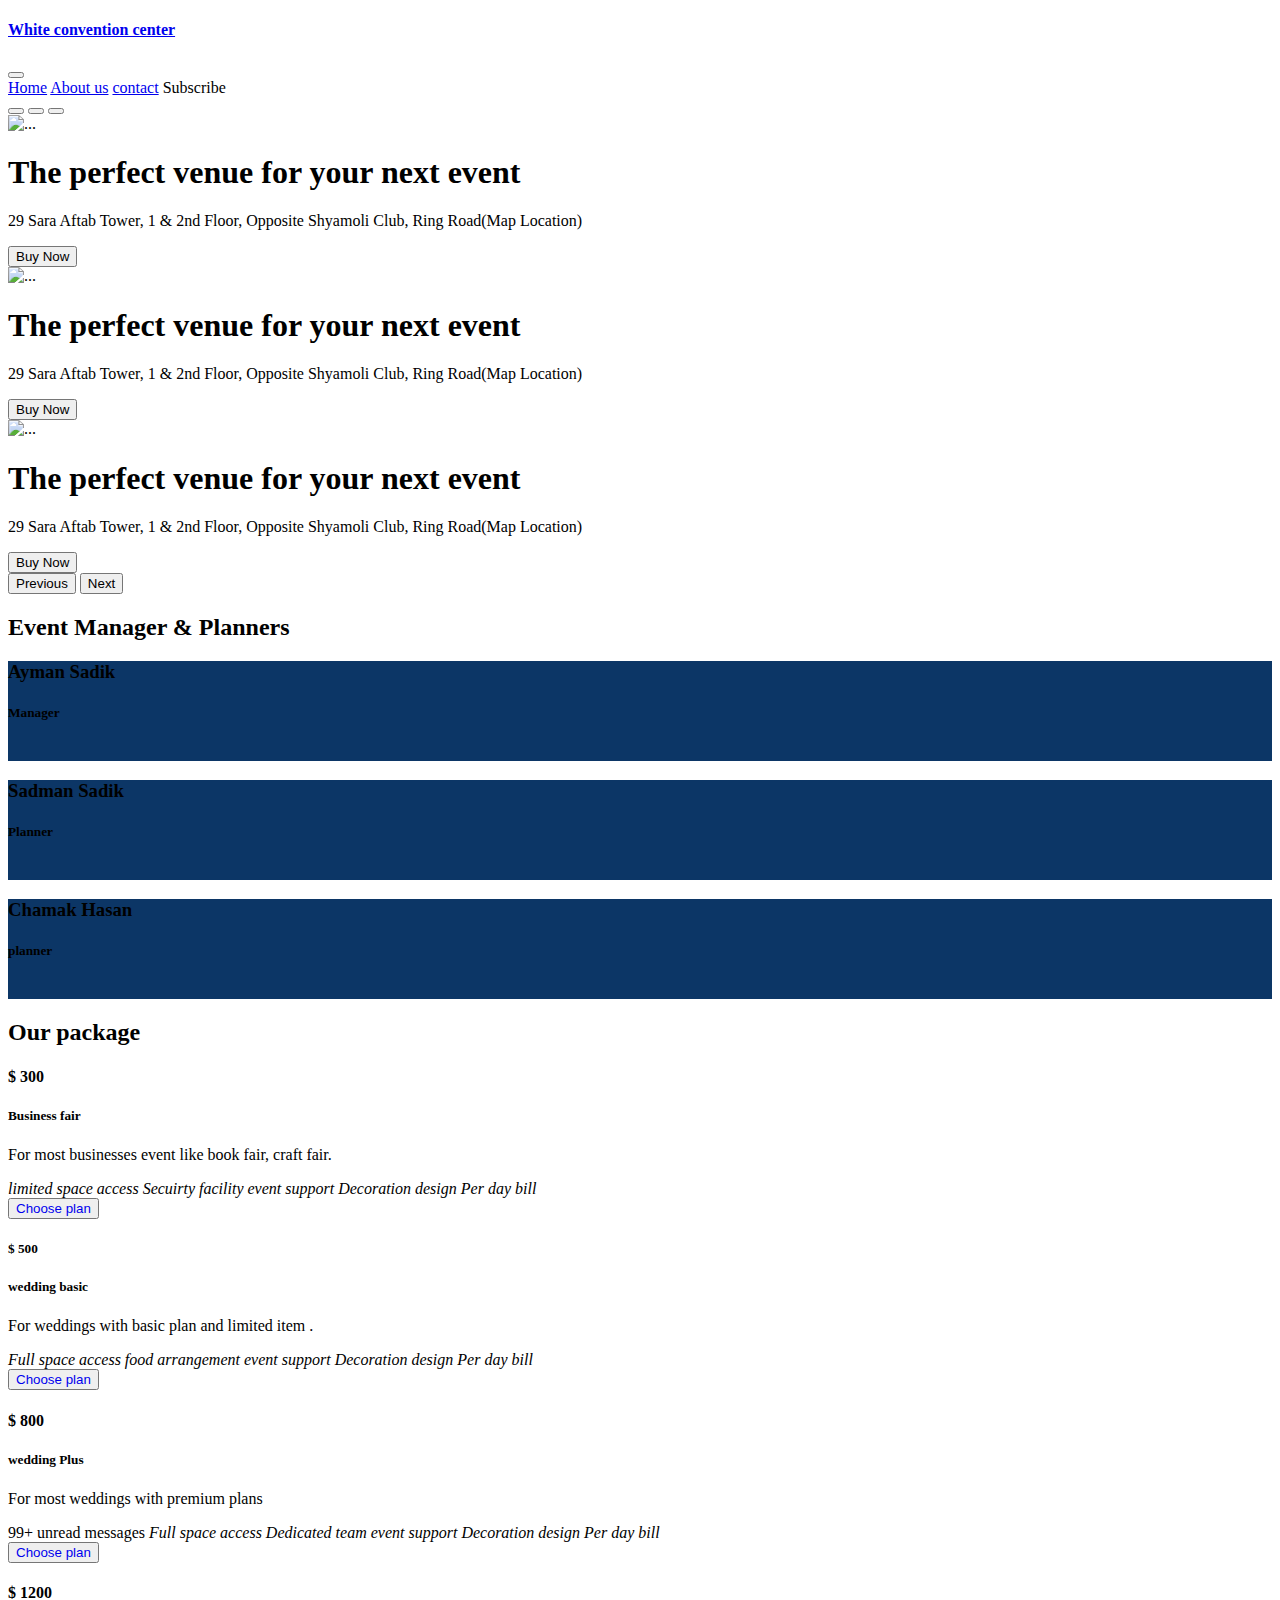
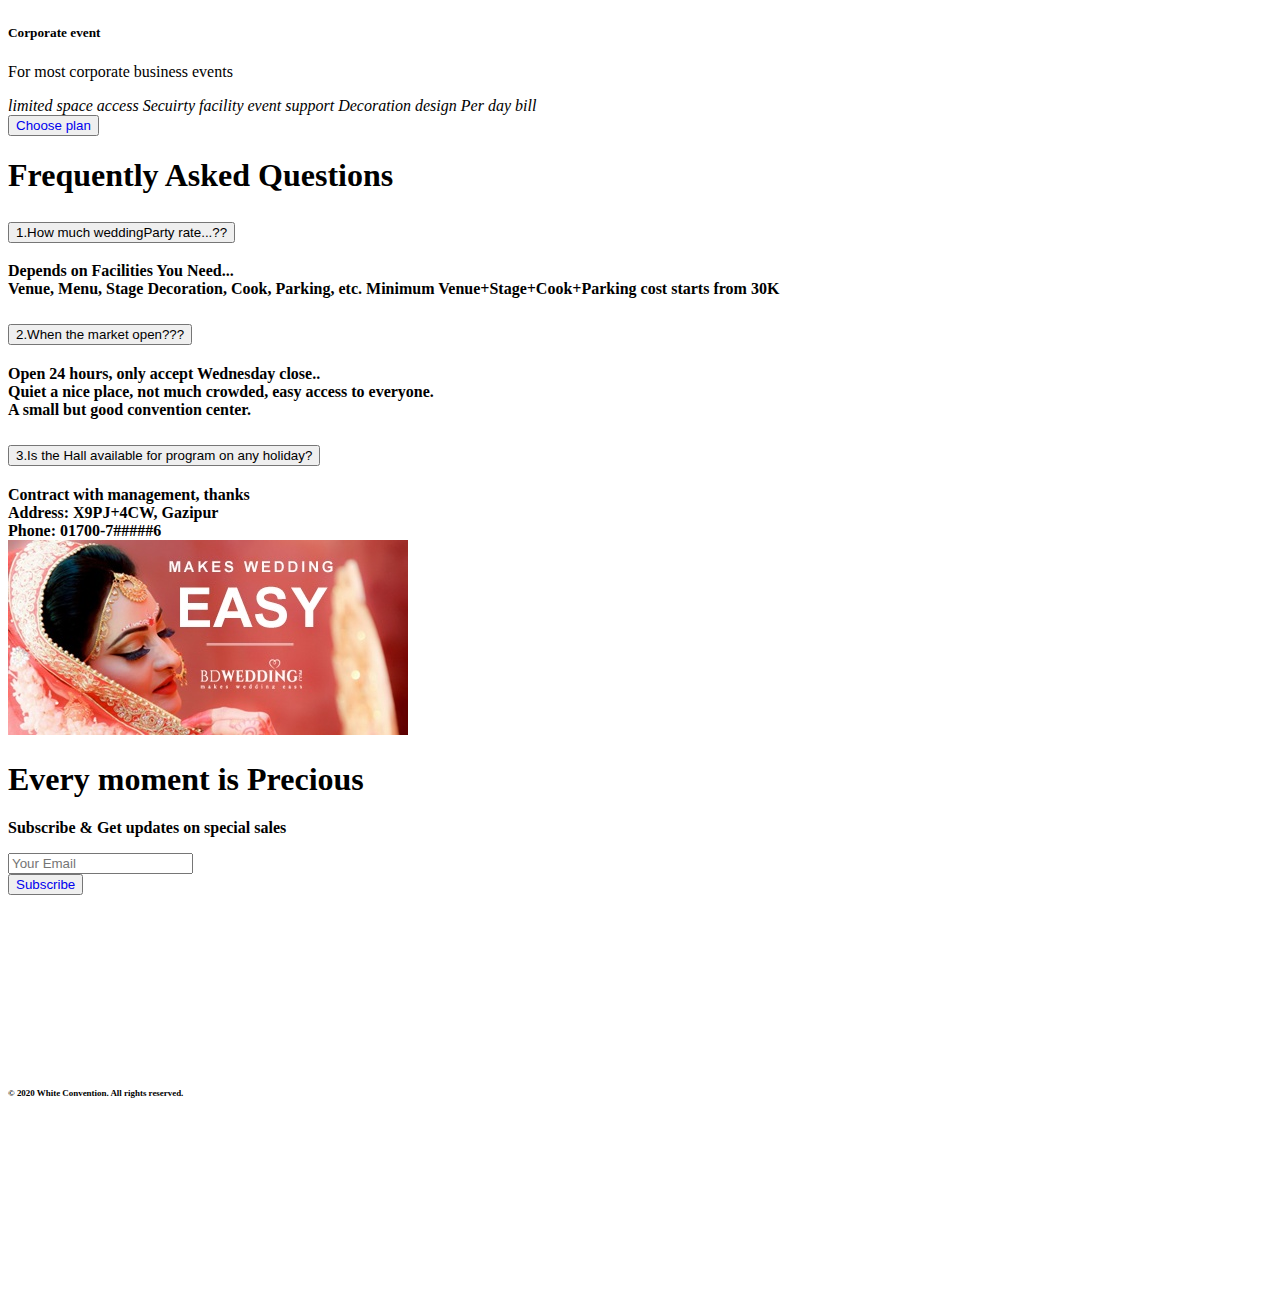
==== commit 0a13e033: "button added" ====
--- a/index.html
+++ b/index.html
@@ -170,16 +170,21 @@
           </div>
         </div>
         <div class="col">
-          <div class="card-100 bg-primary text-light shadow-lg">
-            <div class="card-body speacial">
+          <div class="card h-100 bg-primary text-light shadow-lg">
+            <div class="card-body">
               <h4>$ 800</h4>
               <h5 class="card-title">wedding Plus</h5>
               <p class="card-text">For most weddings with premium plans</p>
+              <span class="position-absolute top-0 start-100 translate-middle badge rounded-pill bg-danger">
+                99+
+                <span class="visually-hidden">unread messages</span>
+              </span>
               <i class="fas fa-check-circle"> Full space access</i>
               <i class="fas fa-check-circle"> Dedicated team</i>
               <i class="fas fa-check-circle"> event support</i>
               <i class="fas fa-check-circle"> Decoration design</i>
               <i class="fas fa-check-circle"> Per day bill</i>
+              
             </div>
             <div class="card-footer border-0 bg-primary">
               <button type="button" class="btn btn-outline-light fw-bold bg-white"><a href="#">Choose plan</a>
@@ -193,6 +198,7 @@
               <h4>$ 1200</h4>
               <h5 class="card-title"> Corporate event</h5>
               <p class="card-text">For most corporate business events</p>
+              
               <i class="fas fa-check-circle"> limited space access</i>
               <i class="fas fa-check-circle"> Secuirty facility</i>
               <i class="fas fa-check-circle"> event support</i>
@@ -280,7 +286,7 @@
       <p>Subscribe & Get updates on special sales</p>
       <input class="form-control" type="text" placeholder="Your Email">
       <br>
-      <button type="button" class="btn btn-outline-light fw-bold"><a href="#">Choose plan</a>
+      <button type="button" class="btn btn-outline-light fw-bold"><a href="#">Subscribe</a>
       </button>
      </div>
     </section>
@@ -299,7 +305,7 @@
             <div>
                 <!-- <h3 class="text-light">Get the app</h3> -->
                 
-                    <a href="">
+                    <a href="https://play.google.com/store/apps/details?id=com.learnprogramming.codecamp">
                       <div
                         class="d-flex flex-row justify-content-center align-items-center px-1 my-1 text-start border border-light rounded"
                     >
@@ -313,7 +319,7 @@
                     </div>
                     </a>
                 
-                <a href="">
+                <a href="https://apps.apple.com/us/app/programming-hero-coding-fun/id1478201849">
                   <div
                     class="d-flex flex-row justify-content-center align-items-center border border-light rounded px-1 my-1 g-2 text-start"
                 >
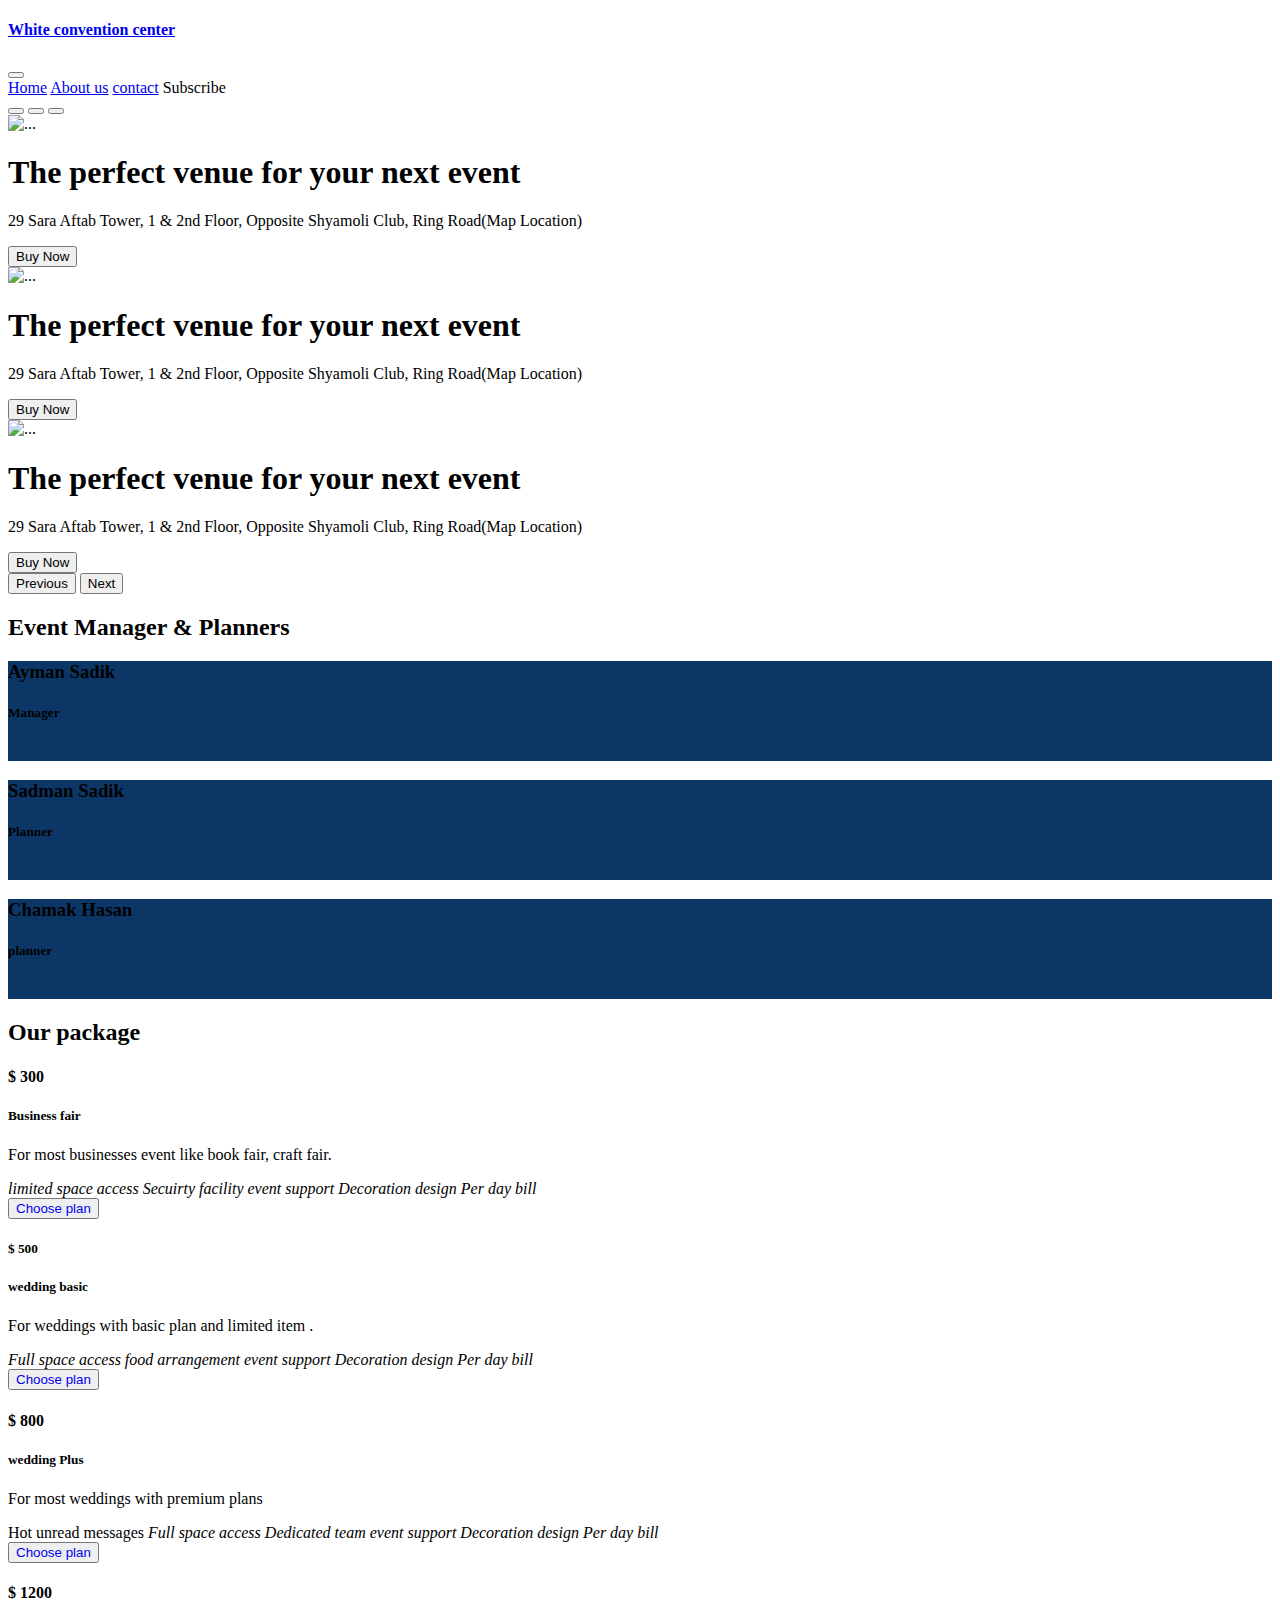
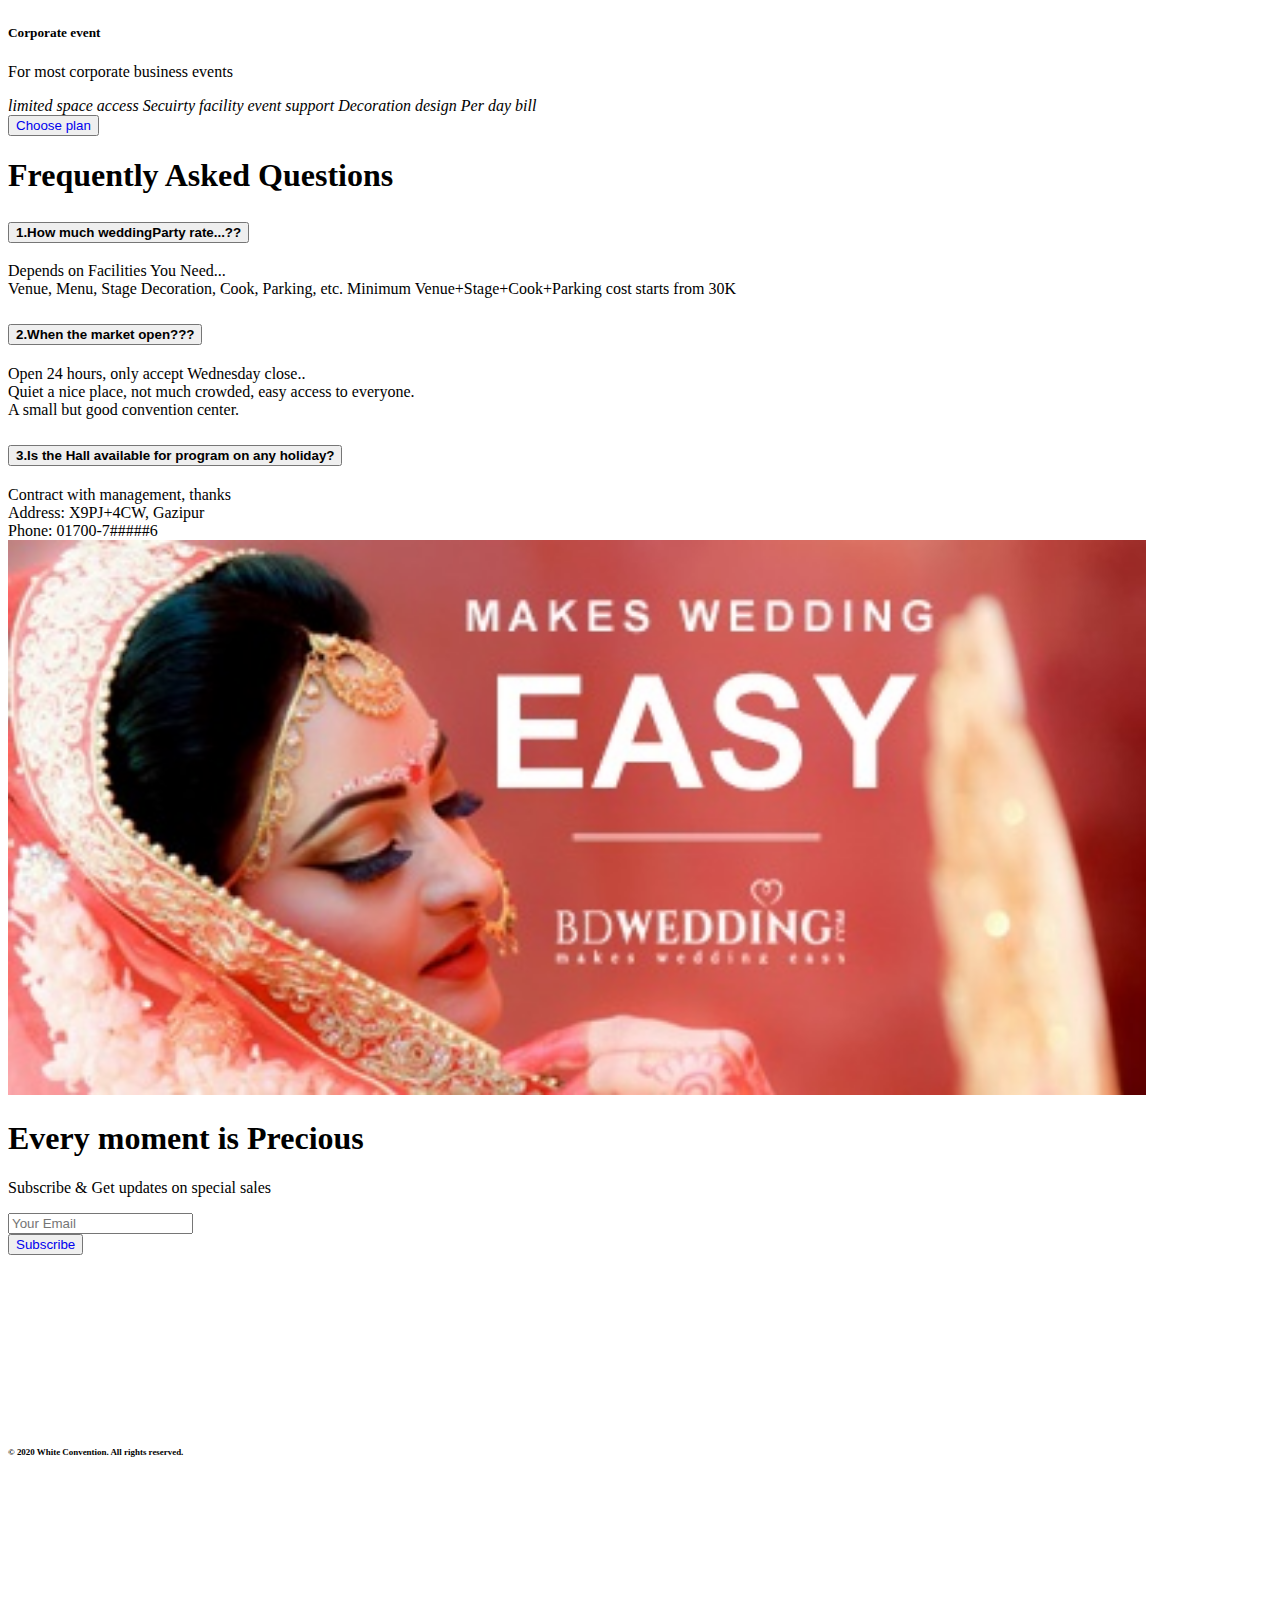
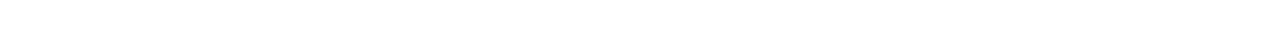
==== commit a61c01a6: "all done alhamdulillah" ====
--- a/index.html
+++ b/index.html
@@ -176,7 +176,7 @@
               <h5 class="card-title">wedding Plus</h5>
               <p class="card-text">For most weddings with premium plans</p>
               <span class="position-absolute top-0 start-100 translate-middle badge rounded-pill bg-danger">
-                99+
+                Hot
                 <span class="visually-hidden">unread messages</span>
               </span>
               <i class="fas fa-check-circle"> Full space access</i>
@@ -219,63 +219,63 @@
     <!-- start question part  -->
     <section class="container">
       <h1>Frequently Asked Questions</h1>
-     <div class="d-flex">
-      <div>
-        <div class="accordion" id="accordionExample">
-          <div class="accordion-item">
-            <h2 class="accordion-header" id="headingOne">
-              <button class="accordion-button" type="button" data-bs-toggle="collapse" data-bs-target="#collapseOne" aria-expanded="true" aria-controls="collapseOne">
-                1.How much weddingParty rate...??
-              </button>
-            </h2>
-            <div id="collapseOne" class="accordion-collapse collapse show" aria-labelledby="headingOne" data-bs-parent="#accordionExample">
-              <div class="accordion-body">
-                <strong>Depends on Facilities You Need...
-                  <br>
-                  Venue, Menu, Stage Decoration, Cook, Parking, etc.
-                  Minimum Venue+Stage+Cook+Parking cost starts from 30K
+      <div class="d-lg-flex flex-row justify-content-between align-items-center">
+        <div class="w-100">
+          <div class="accordion" id="accordionPanelsStayOpenExample">
+            <div class="accordion-item">
+              <h2 class="accordion-header" id="panelsStayOpen-headingOne">
+                <button class="accordion-button" type="button" data-bs-toggle="collapse" data-bs-target="#panelsStayOpen-collapseOne" aria-expanded="true" aria-controls="panelsStayOpen-collapseOne">
+                  <strong>1.How much weddingParty rate...??</strong>
+                </button>
+              </h2>
+              <div id="panelsStayOpen-collapseOne" class="accordion-collapse collapse show" aria-labelledby="panelsStayOpen-headingOne">
+                <div class="accordion-body">
+                  Depends on Facilities You Need...
+                    <br>
+                    Venue, Menu, Stage Decoration, Cook, Parking, etc.
+                    Minimum Venue+Stage+Cook+Parking cost starts from 30K
+                </div>
               </div>
             </div>
-          </div>
-          <div class="accordion-item">
-            <h2 class="accordion-header" id="headingTwo">
-              <button class="accordion-button collapsed" type="button" data-bs-toggle="collapse" data-bs-target="#collapseTwo" aria-expanded="false" aria-controls="collapseTwo">
-                2.When the market open???
-              </button>
-            </h2>
-            <div id="collapseTwo" class="accordion-collapse collapse" aria-labelledby="headingTwo" data-bs-parent="#accordionExample">
-              <div class="accordion-body">
-                <strong>Open 24 hours, only accept Wednesday close..
-                  <br>
-                  Quiet a nice place, not much crowded, easy access to everyone.
-                  <br>
-                   A small but good convention center.
+            <div class="accordion-item">
+              <h2 class="accordion-header" id="panelsStayOpen-headingTwo">
+                <button class="accordion-button collapsed" type="button" data-bs-toggle="collapse" data-bs-target="#panelsStayOpen-collapseTwo" aria-expanded="false" aria-controls="panelsStayOpen-collapseTwo">
+                 <strong> 2.When the market open???</strong>
+                </button>
+              </h2>
+              <div id="panelsStayOpen-collapseTwo" class="accordion-collapse collapse" aria-labelledby="panelsStayOpen-headingTwo">
+                <div class="accordion-body">
+                  Open 24 hours, only accept Wednesday close..
+                    <br>
+                    Quiet a nice place, not much crowded, easy access to everyone.
+                    <br>
+                     A small but good convention center.
+                </div>
               </div>
             </div>
-          </div>
-          <div class="accordion-item">
-            <h2 class="accordion-header" id="headingThree">
-              <button class="accordion-button collapsed" type="button" data-bs-toggle="collapse" data-bs-target="#collapseThree" aria-expanded="false" aria-controls="collapseThree">
-                3.Is the Hall available for program on any holiday?
-              </button>
-            </h2>
-            <div id="collapseThree" class="accordion-collapse collapse" aria-labelledby="headingThree" data-bs-parent="#accordionExample">
-              <div class="accordion-body">
-                <strong>Contract with management, thanks
-                  <br>
-                  Address: X9PJ+4CW, Gazipur
-                  <br>
-                  Phone: 01700-7#####6
+            <div class="accordion-item">
+              <h2 class="accordion-header" id="panelsStayOpen-headingThree">
+                <button class="accordion-button collapsed" type="button" data-bs-toggle="collapse" data-bs-target="#panelsStayOpen-collapseThree" aria-expanded="false" aria-controls="panelsStayOpen-collapseThree">
+                  <strong>3.Is the Hall available for program on any holiday?</strong>
+                </button>
+              </h2>
+              <div id="panelsStayOpen-collapseThree" class="accordion-collapse collapse" aria-labelledby="panelsStayOpen-headingThree">
+                <div class="accordion-body">
+                  Contract with management, thanks
+                    <br>
+                    Address: X9PJ+4CW, Gazipur
+                    <br>
+                    Phone: 01700-7#####6
+                </div>
               </div>
             </div>
           </div>
         </div>
+      <div class="text-center w-100 accordion-right">
+          <img src="images/last-part-pic.png" alt="" width="90%" />
       </div>
-      <div>
-        <img src="images/last-part-pic.png" alt="">
       </div>
-     </div>
-    </section>
+  </section>
     <!-- end question part  -->
 
 
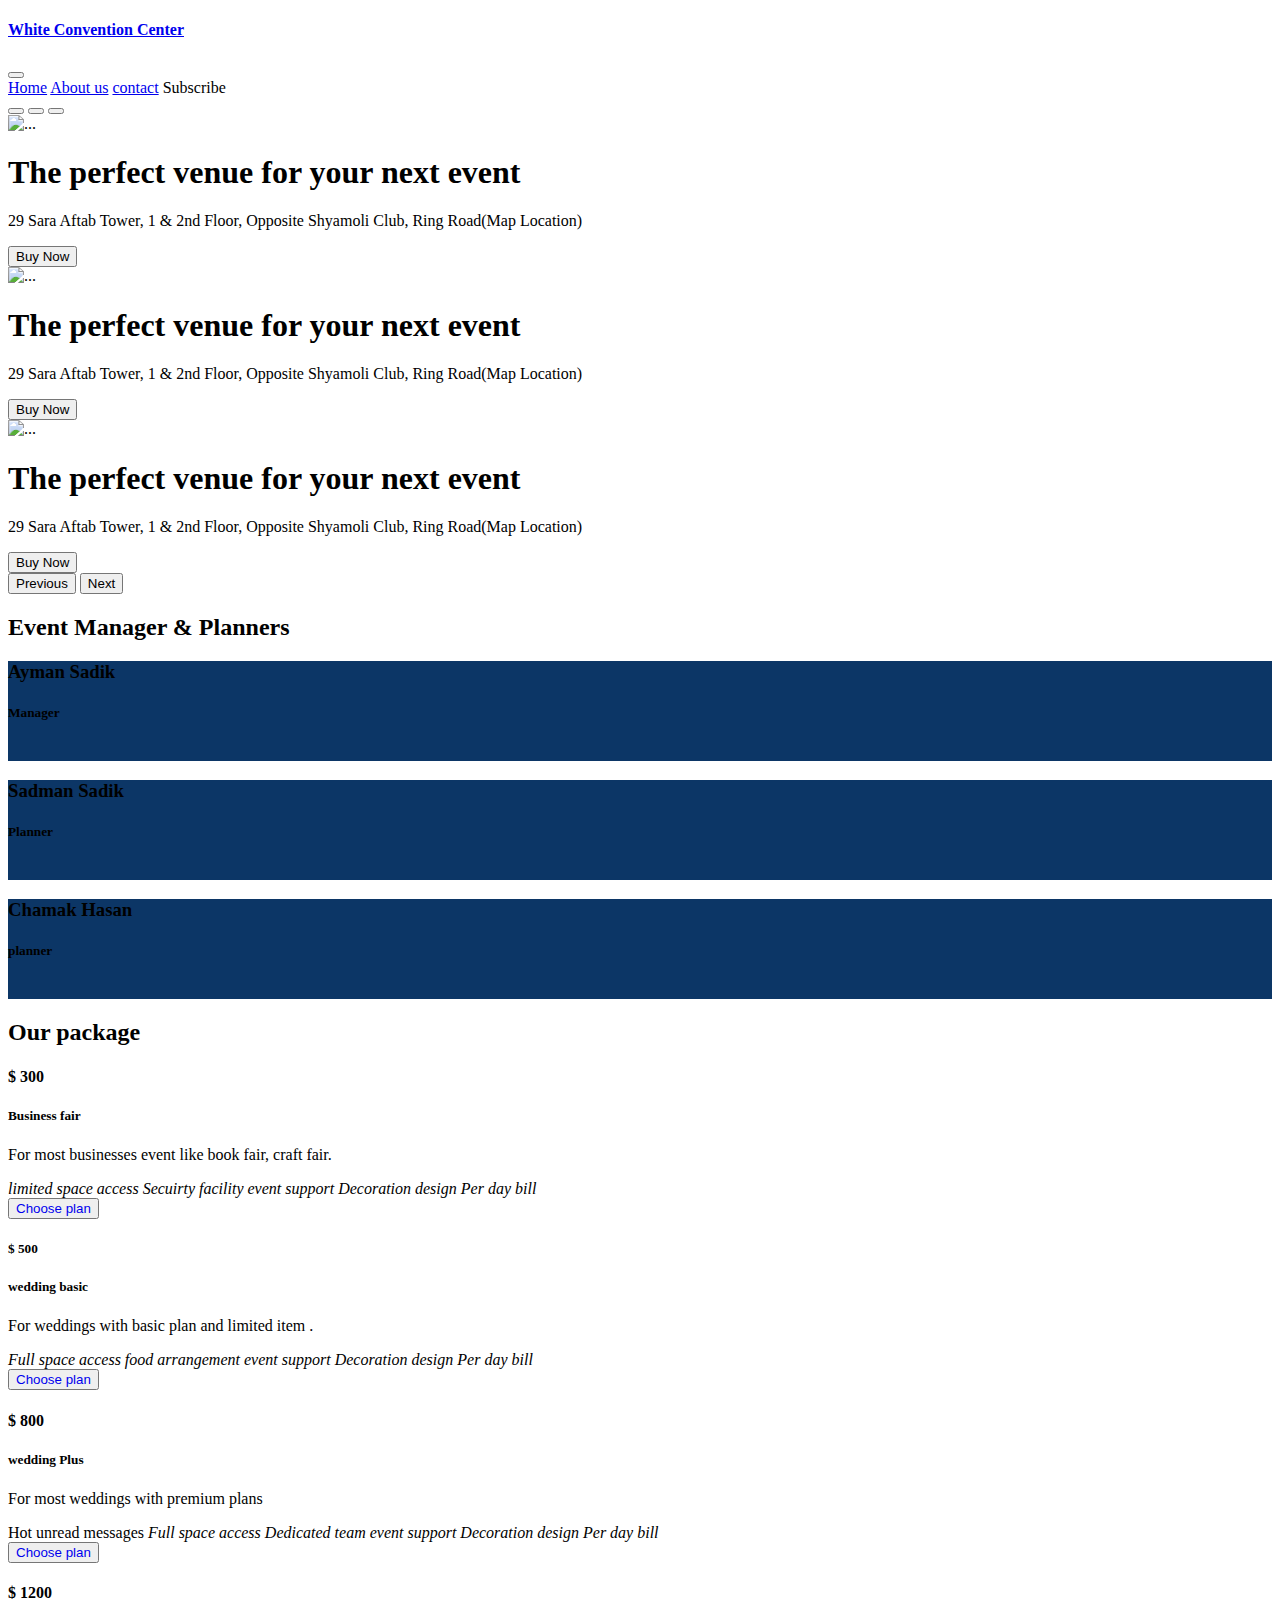
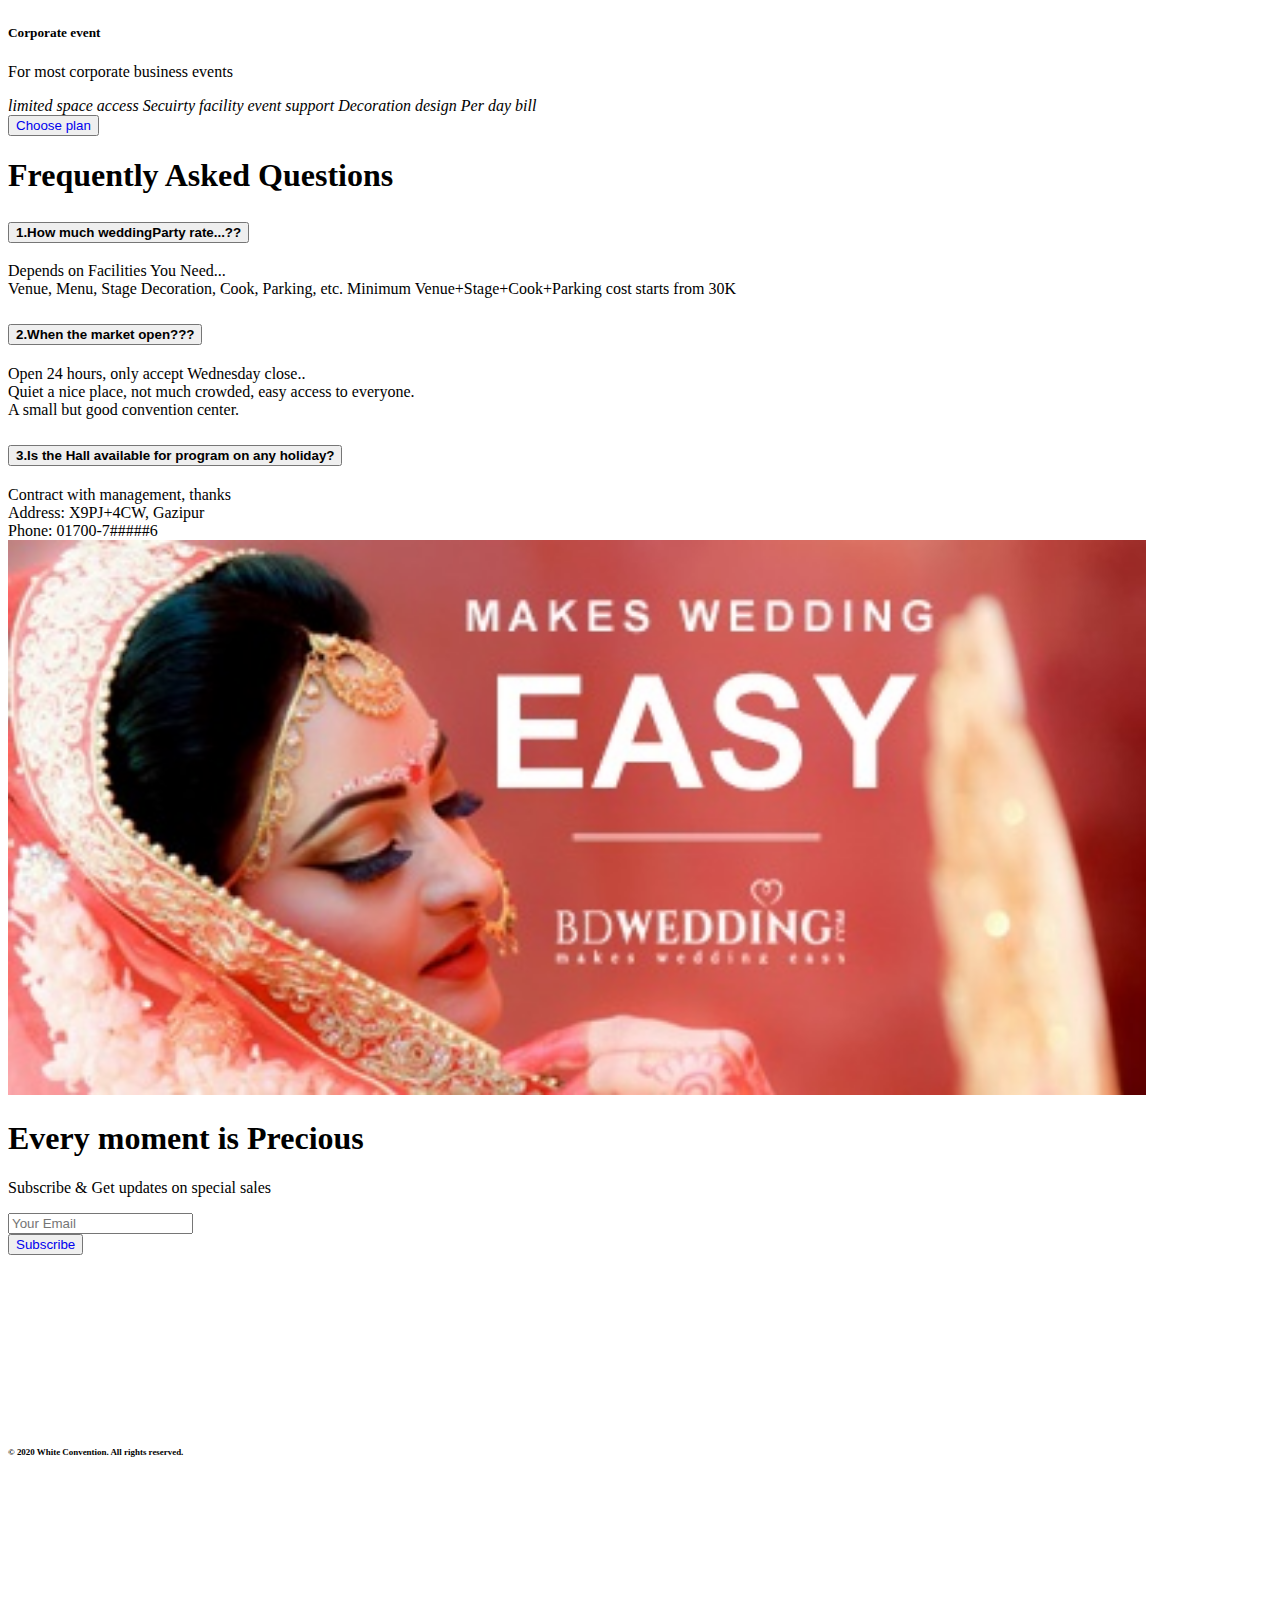
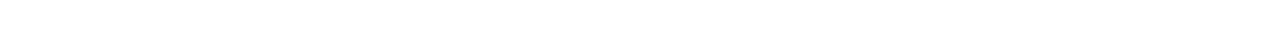
==== commit 80b6da75: "case change" ====
--- a/index.html
+++ b/index.html
@@ -18,7 +18,7 @@
        <div class="container">
         <nav class="navbar navbar-expand-lg navbar-light">
           <div class="container-fluid">
-            <a class="navbar-brand" href="#"><h4>White convention center</h4></a>
+            <a class="navbar-brand" href="#"><h4>White Convention Center</h4></a>
             <button class="navbar-toggler" type="button" data-bs-toggle="collapse" data-bs-target="#navbarNavAltMarkup" aria-controls="navbarNavAltMarkup" aria-expanded="false" aria-label="Toggle navigation">
               <span class="navbar-toggler-icon"></span>
             </button>
